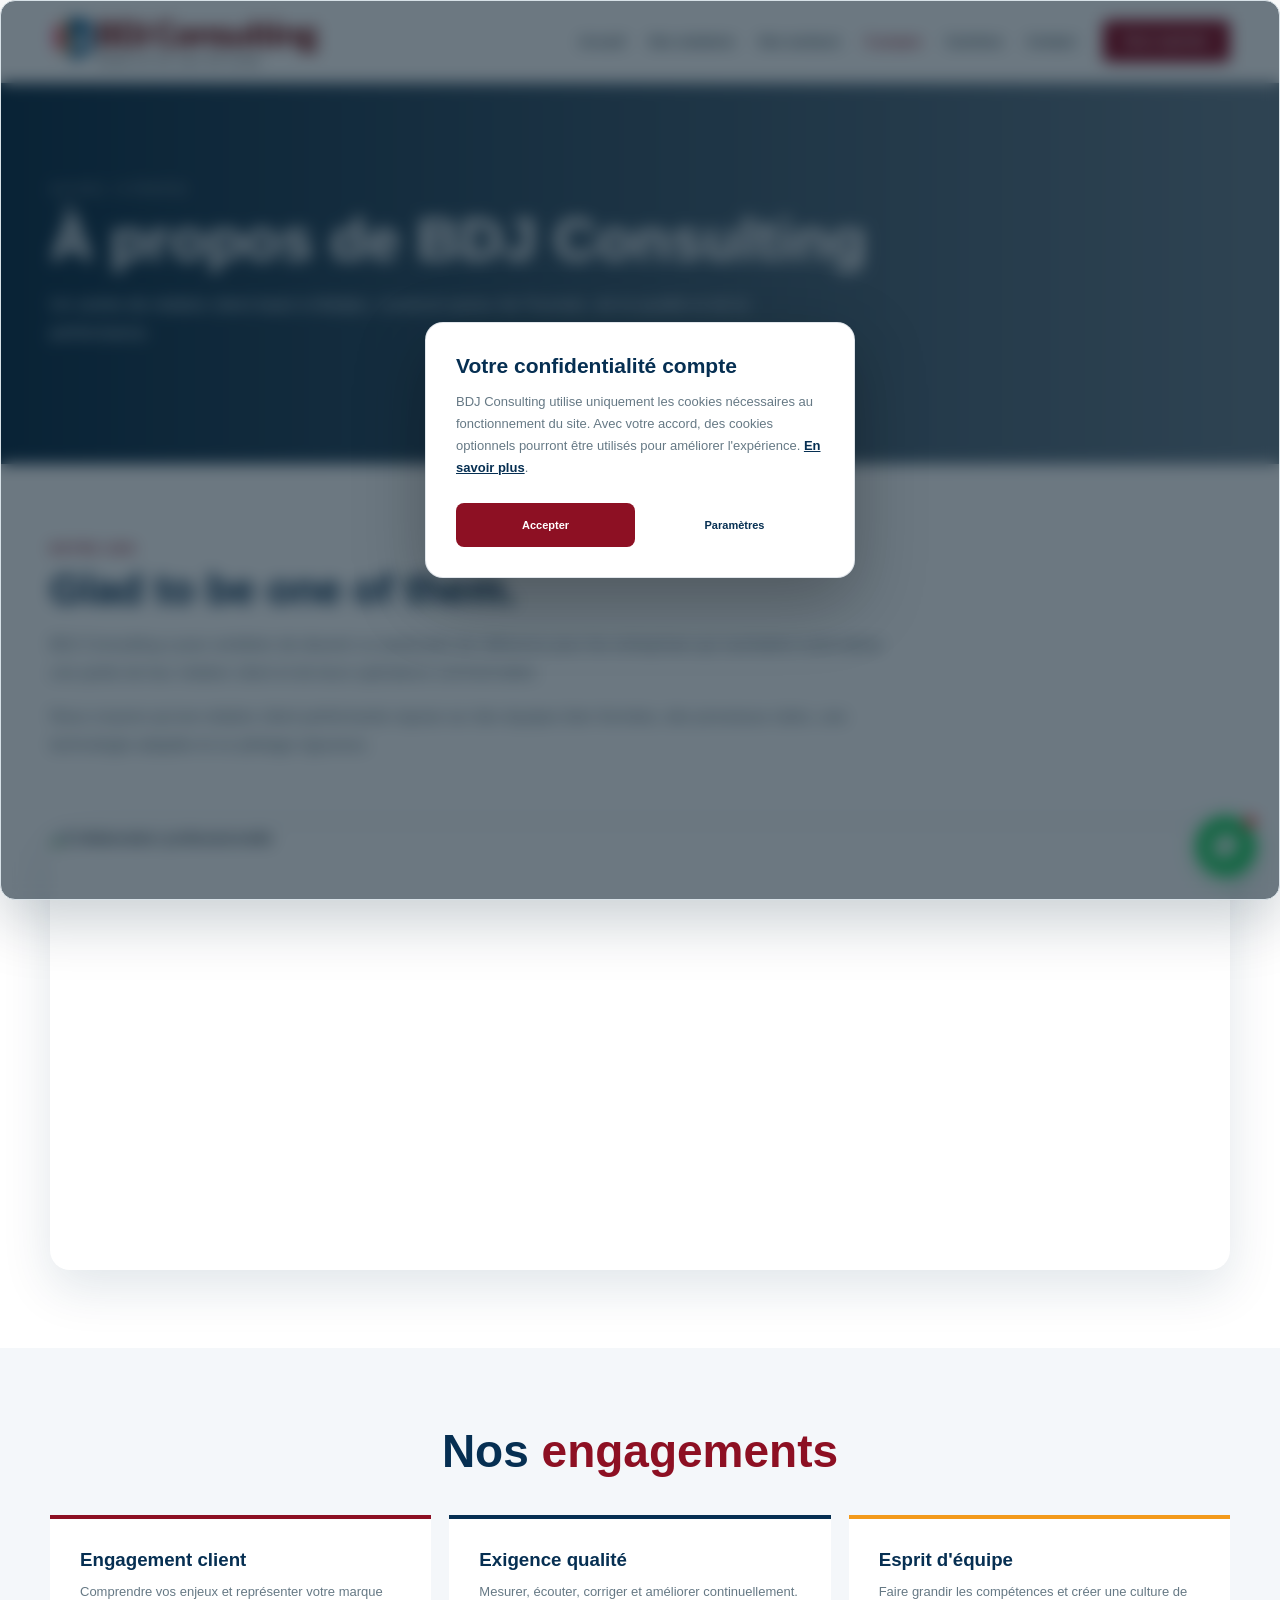
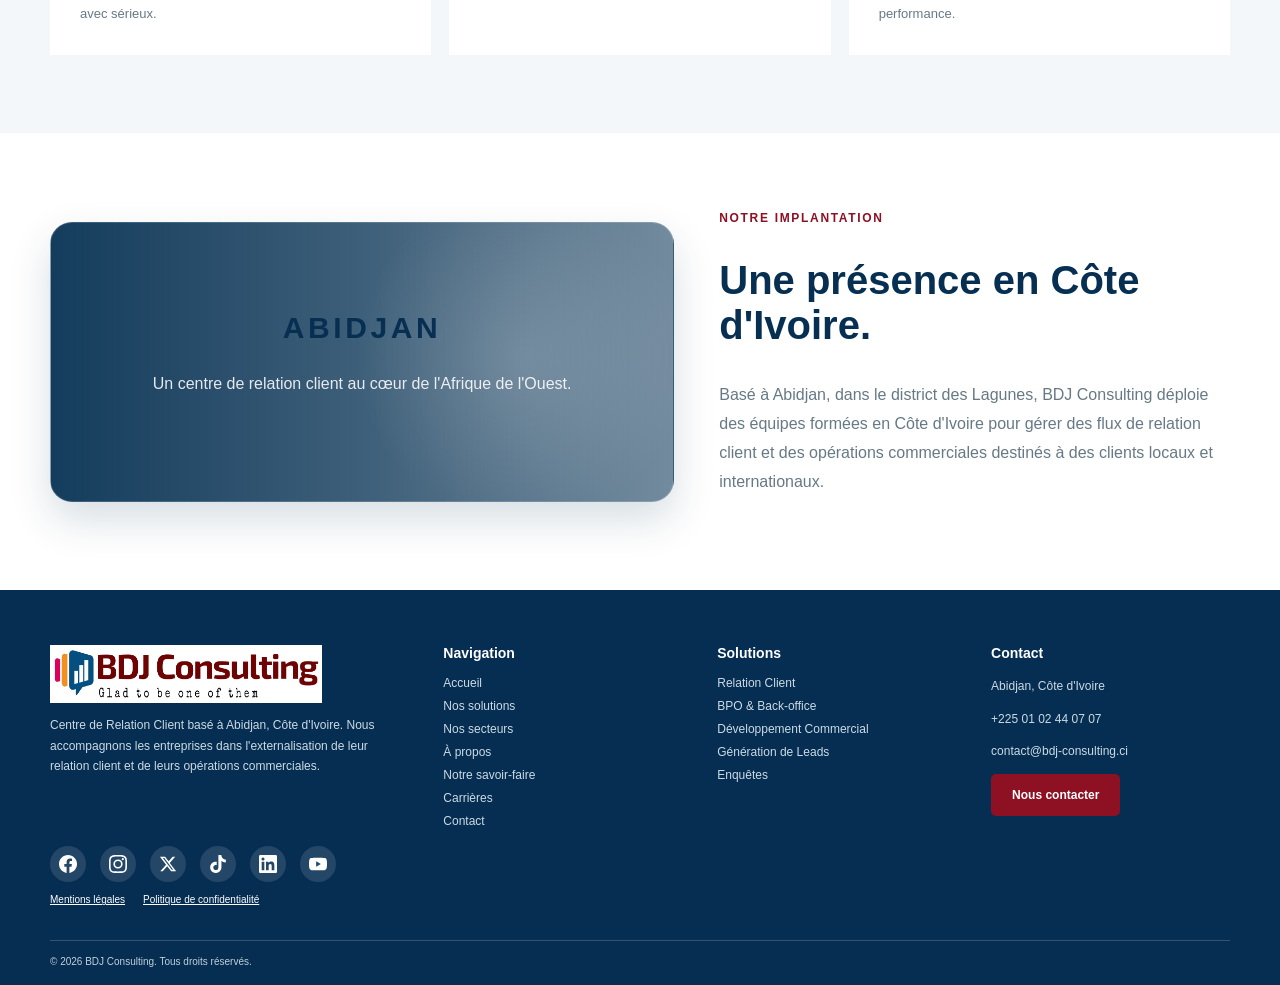
==== a-propos.html @ b7be69ea "Initial push BDJ Consulting V6.1.5 : site statique, SEO complet, SEO local, securite et envoi email " ====
<!doctype html>
<html lang="fr">
<head>
<meta charset="utf-8">
<meta name="viewport" content="width=device-width,initial-scale=1">
<title>À Propos | Centre de Relation Client Abidjan | BDJ Consulting</title>
<meta name="description" content="Découvrez BDJ Consulting, centre de relation client basé à Abidjan (Côte d'Ivoire) : un partenaire orienté sur l'humain, la qualité et la performance opérationnelle.">
<link rel="canonical" href="https://www.bdj-consulting.ci/a-propos.html">
<link rel="icon" type="image/png" sizes="32x32" href="assets/favicon/favicon-32.png">
<meta property="og:type" content="website">
<meta property="og:site_name" content="BDJ Consulting">
<meta property="og:locale" content="fr_CI">
<meta property="og:title" content="À Propos de BDJ Consulting | Centre de Relation Client Abidjan">
<meta property="og:description" content="Un centre de relation client basé à Abidjan, construit autour de l'humain, de la qualité et de la performance.">
<meta property="og:url" content="https://www.bdj-consulting.ci/a-propos.html">
<meta property="og:image" content="https://www.bdj-consulting.ci/assets/images/logo-bdj-final.png">
<meta name="twitter:card" content="summary">
<meta name="twitter:title" content="À Propos de BDJ Consulting | Centre de Relation Client Abidjan">
<meta name="twitter:description" content="Un centre de relation client basé à Abidjan, construit autour de l'humain, de la qualité et de la performance.">
<link rel="stylesheet" href="assets/css/style.css">
<script type="application/ld+json">
{
  "@context":"https://schema.org",
  "@type":"Organization",
  "name":"BDJ Consulting",
  "url":"https://www.bdj-consulting.ci/",
  "logo":"https://www.bdj-consulting.ci/assets/images/logo-bdj-final.png",
  "address":{"@type":"PostalAddress","addressLocality":"Abidjan","addressCountry":"CI"},
  "sameAs":[
    "https://www.facebook.com/bjconsulting",
    "https://www.instagram.com/bjconsulting",
    "https://x.com/bjconsulting",
    "https://www.tiktok.com/@bjconsulting",
    "https://www.linkedin.com/company/bjconsulting",
    "https://www.youtube.com/@bjconsulting"
  ]
}
</script>
<script type="application/ld+json">
{
  "@context":"https://schema.org",
  "@type":"BreadcrumbList",
  "itemListElement":[
    {"@type":"ListItem","position":1,"name":"Accueil","item":"https://www.bdj-consulting.ci/"},
    {"@type":"ListItem","position":2,"name":"À propos","item":"https://www.bdj-consulting.ci/a-propos.html"}
  ]
}
</script>
</head>
<body>
<header class="header"><div class="container nav">
<a href="index.html"><img class="logo" src="assets/images/logo-bdj-final.png" alt="BDJ Consulting"></a>
<button class="menu-toggle" aria-label="Menu">☰</button>
<nav class="navlinks">
<a class="" href="index.html">Accueil</a>
<a class="" href="solutions.html">Nos solutions</a>
<a class="" href="secteurs.html">Nos secteurs</a>
<a class="active" href="a-propos.html">À propos</a>
<a class="" href="carrieres.html">Carrières</a>
<a class="" href="contact.html">Contact</a>
</nav>
<a class="btn btn-primary" href="carrieres.html#recrutement">Nous rejoindre</a>
</div></header>

<main>
<section class="page-hero"><div class="container"><div class="breadcrumb">Accueil / À propos</div><h1>À propos de BDJ Consulting</h1><p>Un centre de relation client basé à Abidjan, construit autour de l'humain, de la qualité et de la performance.</p></div></section>
<section class="section"><div class="container"><div class="intro"><div><div class="kicker">Notre ADN</div><h2>Glad to be one of them.</h2><p>BDJ Consulting a pour ambition de devenir un partenaire de référence pour les entreprises qui souhaitent externaliser une partie de leur relation client et de leurs opérations commerciales.</p><p>Nous croyons qu'une relation client performante repose sur des équipes bien formées, des processus clairs, une technologie adaptée et un pilotage rigoureux.</p></div><div class="photo"><img src="https://images.pexels.com/photos/3869649/pexels-photo-3869649.jpeg?auto=compress&amp;cs=tinysrgb&amp;w=1400" alt="Collaboration professionnelle"></div></div></div></section>
<section class="section section-light"><div class="container"><div class="section-head"><h2>Nos <span>engagements</span></h2></div><div class="three-axis"><div class="axis"><h3>Engagement client</h3><p>Comprendre vos enjeux et représenter votre marque avec sérieux.</p></div><div class="axis"><h3>Exigence qualité</h3><p>Mesurer, écouter, corriger et améliorer continuellement.</p></div><div class="axis"><h3>Esprit d'équipe</h3><p>Faire grandir les compétences et créer une culture de performance.</p></div></div></div></section>
<section class="section"><div class="container"><div class="presence"><div class="map-card"><div><strong>ABIDJAN</strong><p>Un centre de relation client au cœur de l'Afrique de l'Ouest.</p></div></div><div><div class="kicker">Notre implantation</div><h2 style="font-size:40px;color:var(--navy)">Une présence en Côte d'Ivoire.</h2><p style="color:var(--muted);line-height:1.8">Basé à Abidjan, dans le district des Lagunes, BDJ Consulting déploie des équipes formées en Côte d'Ivoire pour gérer des flux de relation client et des opérations commerciales destinés à des clients locaux et internationaux.</p></div></div></div></section>
</main>

<footer class="footer"><div class="container"><div class="footer-grid">
<div><img class="logo" src="assets/images/logo-bdj-final.png" alt="BDJ Consulting"><p>Centre de Relation Client basé à Abidjan, Côte d'Ivoire. Nous accompagnons les entreprises dans l'externalisation de leur relation client et de leurs opérations commerciales.</p></div>
<div><h3>Navigation</h3><div class="footer-links"><a href="index.html">Accueil</a><a href="solutions.html">Nos solutions</a><a href="secteurs.html">Nos secteurs</a><a href="a-propos.html">À propos</a><a href="savoir-faire.html">Notre savoir-faire</a><a href="carrieres.html">Carrières</a><a href="contact.html">Contact</a></div></div>
<div><h3>Solutions</h3><div class="footer-links"><a href="solutions.html">Relation Client</a><a href="solutions.html">BPO &amp; Back-office</a><a href="solutions.html">Développement Commercial</a><a href="solutions.html">Génération de Leads</a><a href="solutions.html">Enquêtes</a></div></div>
<div><h3>Contact</h3><p>Abidjan, Côte d'Ivoire</p><p>+225 01 02 44 07 07</p><p>contact@bdj-consulting.ci</p><a class="btn btn-primary" href="contact.html">Nous contacter</a></div>
</div>
<div class="footer-social">
<a href="https://www.facebook.com/bjconsulting" target="_blank" rel="noopener noreferrer" aria-label="Facebook"><svg width="18" height="18" viewBox="0 0 24 24" fill="white"><path d="M24 12.073c0-6.627-5.373-12-12-12s-12 5.373-12 12c0 5.99 4.388 10.954 10.125 11.854v-8.385H7.078v-3.47h3.047V9.43c0-3.007 1.792-4.669 4.533-4.669 1.312 0 2.686.235 2.686.235v2.953H15.83c-1.491 0-1.956.925-1.956 1.874v2.25h3.328l-.532 3.47h-2.796v8.385C19.612 23.027 24 18.062 24 12.073z"/></svg></a>
<a href="https://www.instagram.com/bjconsulting" target="_blank" rel="noopener noreferrer" aria-label="Instagram"><svg width="18" height="18" viewBox="0 0 24 24" fill="white"><path d="M12 2.163c3.204 0 3.584.012 4.85.07 3.252.148 4.771 1.691 4.919 4.919.058 1.265.069 1.645.069 4.849 0 3.205-.012 3.584-.069 4.849-.149 3.225-1.664 4.771-4.919 4.919-1.266.058-1.644.07-4.85.07-3.204 0-3.584-.012-4.849-.07-3.26-.149-4.771-1.699-4.919-4.92-.058-1.265-.07-1.644-.07-4.849 0-3.204.013-3.583.07-4.849.149-3.227 1.664-4.771 4.919-4.919 1.266-.057 1.645-.069 4.849-.069zM12 0C8.741 0 8.333.014 7.053.072 2.695.272.273 2.69.073 7.052.014 8.333 0 8.741 0 12c0 3.259.014 3.668.072 4.948.2 4.358 2.618 6.78 6.98 6.98C8.333 23.986 8.741 24 12 24c3.259 0 3.668-.014 4.948-.072 4.354-.2 6.782-2.618 6.979-6.98.059-1.28.073-1.689.073-4.948 0-3.259-.014-3.667-.072-4.947-.196-4.354-2.617-6.78-6.979-6.98C15.668.014 15.259 0 12 0zm0 5.838a6.162 6.162 0 100 12.324 6.162 6.162 0 000-12.324zM12 16a4 4 0 110-8 4 4 0 010 8zm6.406-11.845a1.44 1.44 0 100 2.881 1.44 1.44 0 000-2.881z"/></svg></a>
<a href="https://x.com/bjconsulting" target="_blank" rel="noopener noreferrer" aria-label="X"><svg width="18" height="18" viewBox="0 0 24 24" fill="white"><path d="M18.244 2.25h3.308l-7.227 8.26 8.502 11.24H16.17l-5.214-6.817L4.99 21.75H1.68l7.73-8.835L1.254 2.25H8.08l4.713 6.231zm-1.161 17.52h1.833L7.084 4.126H5.117z"/></svg></a>
<a href="https://www.tiktok.com/@bjconsulting" target="_blank" rel="noopener noreferrer" aria-label="TikTok"><svg width="18" height="18" viewBox="0 0 24 24" fill="white"><path d="M12.525.02c1.31-.02 2.61-.01 3.91-.02.08 1.53.63 3.09 1.75 4.17 1.12 1.11 2.7 1.62 4.24 1.79v4.03c-1.44-.05-2.89-.35-4.2-.97-.57-.26-1.1-.59-1.62-.93-.01 2.92.01 5.84-.02 8.75-.08 1.4-.54 2.79-1.35 3.94-1.31 1.92-3.58 3.17-5.91 3.21-1.43.08-2.86-.31-4.08-1.03-2.02-1.19-3.44-3.37-3.65-5.71-.02-.5-.03-1-.01-1.49.18-1.9 1.12-3.72 2.58-4.96 1.66-1.44 3.98-2.13 6.15-1.72.02 1.48-.04 2.96-.04 4.44-.99-.32-2.15-.23-3.02.37-.63.41-1.11 1.04-1.36 1.75-.21.51-.15 1.07-.14 1.61.24 1.64 1.82 3.02 3.5 2.87 1.12-.01 2.19-.66 2.77-1.61.19-.33.4-.67.41-1.06.1-1.79.06-3.57.07-5.36.01-4.03-.01-8.05.02-12.07z"/></svg></a>
<a href="https://www.linkedin.com/company/bjconsulting" target="_blank" rel="noopener noreferrer" aria-label="LinkedIn"><svg width="18" height="18" viewBox="0 0 24 24" fill="white"><path d="M20.447 20.452h-3.554v-5.569c0-1.328-.027-3.037-1.852-3.037-1.853 0-2.136 1.445-2.136 2.939v5.667H9.351V9h3.414v1.561h.046c.477-.9 1.637-1.85 3.37-1.85 3.601 0 4.267 2.37 4.267 5.455v6.286zM5.337 7.433a2.062 2.062 0 01-2.063-2.065 2.064 2.064 0 112.063 2.065zm1.782 13.019H3.555V9h3.564v11.452zM22.225 0H1.771C.792 0 0 .774 0 1.729v20.542C0 23.227.792 24 1.771 24h20.451C23.2 24 24 23.227 24 22.271V1.729C24 .774 23.2 0 22.222 0h.003z"/></svg></a>
<a href="https://www.youtube.com/@bjconsulting" target="_blank" rel="noopener noreferrer" aria-label="YouTube"><svg width="18" height="18" viewBox="0 0 24 24" fill="white"><path d="M23.498 6.186a3.016 3.016 0 00-2.122-2.136C19.505 3.545 12 3.545 12 3.545s-7.505 0-9.377.505A3.017 3.017 0 00.502 6.186C0 8.07 0 12 0 12s0 3.93.502 5.814a3.016 3.016 0 002.122 2.136c1.871.505 9.376.505 9.376.505s7.505 0 9.377-.505a3.015 3.015 0 002.122-2.136C24 15.93 24 12 24 12s0-3.93-.502-5.814zM9.545 15.568V8.432L15.818 12l-6.273 3.568z"/></svg></a>
</div>
<div style="margin-top:12px;display:flex;gap:18px;flex-wrap:wrap;font-size:10px"><a href="mentions-legales.html">Mentions légales</a><a href="politique-confidentialite.html">Politique de confidentialité</a></div><div class="copyright">© 2026 BDJ Consulting. Tous droits réservés.</div></div></footer>
<div class="cookie-consent" id="cookie-consent" role="dialog" aria-label="Gestion des cookies">
<div class="cookie-inner">
<div class="cookie-copy">
<h3>Votre confidentialité compte</h3>
<p>BDJ Consulting utilise uniquement les cookies nécessaires au fonctionnement du site. Avec votre accord, des cookies optionnels pourront être utilisés pour améliorer l'expérience. <a href="politique-confidentialite.html#cookies">En savoir plus</a>.</p>
</div>
<div class="cookie-actions">
<button class="cookie-accept" id="cookie-accept" type="button">Accepter</button>
<button class="cookie-settings" id="cookie-settings" type="button">Paramètres</button>
</div>
</div>
</div>
<div class="wa-chat-widget" id="wa-chat-widget">
<div class="wa-chat-box" id="wa-chat-box">
<div class="wa-chat-header">
<div class="wa-chat-header-avatar"><svg width="22" height="22" viewBox="0 0 32 32" fill="white"><path d="M16.004 2.667A13.333 13.333 0 0 0 3.8 23.667L2.667 29.333l5.866-1.533A13.333 13.333 0 0 0 16.004 29.333C23.338 29.333 29.337 23.334 29.337 16A13.333 13.333 0 0 0 16.004 2.667Zm7.863 18.73c-.33.93-1.623 1.696-2.656 1.923-.713.153-1.643.275-4.773-1.03-3.998-1.665-6.568-5.755-6.765-6.018-.193-.263-1.573-2.097-1.573-3.998 0-1.902.998-2.835 1.35-3.223.353-.388.77-.485 1.025-.485.253 0 .505.002.725.013.233.01.543-.088.843.64.318.768 1.08 2.633 1.173 2.823.093.19.155.413.03.676-.123.263-.185.425-.368.655-.183.23-.386.513-.55.685-.183.19-.373.395-.16.778.213.383.948 1.567 2.033 2.538 1.395 1.25 2.57 1.638 2.938 1.82.368.183.583.153.798-.09.22-.25.93-1.083 1.178-1.453.248-.37.497-.31.843-.186.348.123 2.208 1.043 2.587 1.233.38.19.632.286.727.447.095.163.095.94-.235 1.87Z"/></svg></div>
<div class="wa-chat-header-info"><h4>BDJ Consulting</h4><p>En ligne</p></div>
<button class="wa-chat-header-close" id="wa-chat-close" aria-label="Fermer">&times;</button>
</div>
<div class="wa-chat-body" id="wa-chat-body"></div>
<div class="wa-chat-input">
<input type="text" id="wa-chat-input" placeholder="Écrivez votre message..." aria-label="Message">
<button id="wa-chat-send" aria-label="Envoyer"><svg width="18" height="18" viewBox="0 0 24 24" fill="white"><path d="M1.101 21.757L23.8 12.028 1.101 2.3l.011 7.912 13.623 1.816-13.623 1.817-.011 7.912z"/></svg></button>
</div>
</div>
<button class="wa-chat-bubble" id="wa-chat-bubble" aria-label="Chat sur WhatsApp">
<span class="wa-chat-badge" id="wa-chat-badge"></span>
<svg width="28" height="28" viewBox="0 0 32 32" fill="white"><path d="M16.004 2.667A13.333 13.333 0 0 0 3.8 23.667L2.667 29.333l5.866-1.533A13.333 13.333 0 0 0 16.004 29.333C23.338 29.333 29.337 23.334 29.337 16A13.333 13.333 0 0 0 16.004 2.667Zm7.863 18.73c-.33.93-1.623 1.696-2.656 1.923-.713.153-1.643.275-4.773-1.03-3.998-1.665-6.568-5.755-6.765-6.018-.193-.263-1.573-2.097-1.573-3.998 0-1.902.998-2.835 1.35-3.223.353-.388.77-.485 1.025-.485.253 0 .505.002.725.013.233.01.543-.088.843.64.318.768 1.08 2.633 1.173 2.823.093.19.155.413.03.676-.123.263-.185.425-.368.655-.183.23-.386.513-.55.685-.183.19-.373.395-.16.778.213.383.948 1.567 2.033 2.538 1.395 1.25 2.57 1.638 2.938 1.82.368.183.583.153.798-.09.22-.25.93-1.083 1.178-1.453.248-.37.497-.31.843-.186.348.123 2.208 1.043 2.587 1.233.38.19.632.286.727.447.095.163.095.94-.235 1.87Z"/></svg>
</button>
</div>
<script src="assets/js/main.js"></script>
</body></html>
---- assets/css/style.css ----
:root{
 --navy:#062f52;
 --navy2:#0b466e;
 --red:#8d1023;
 --red2:#b51d35;
 --ink:#142634;
 --muted:#667985;
 --light:#f4f7fa;
 --line:#e5ebef;
 --white:#fff;
 --orange:#f39a1b;
 --pink:#e60061;
}
*{box-sizing:border-box}
html{scroll-behavior:smooth}
body{margin:0;font-family:Arial,Helvetica,sans-serif;color:var(--ink);background:#fff;overflow-x:hidden}
a{color:inherit}
img{max-width:100%;display:block}
.container{width:min(1180px,calc(100% - 40px));margin:auto}
.header{position:sticky;top:0;z-index:100;background:#fff;border-bottom:1px solid #edf1f4}
.nav{min-height:82px;display:flex;align-items:center;gap:28px}
.logo{height:58px;width:auto;object-fit:contain;background:#fff}
.navlinks{display:flex;align-items:center;justify-content:flex-end;gap:24px;flex:1}
.navlinks a{text-decoration:none;font-size:13px;font-weight:600;color:#30434f;white-space:nowrap}
.navlinks a:hover,.navlinks .active{color:var(--red)}
.btn{display:inline-flex;align-items:center;justify-content:center;gap:8px;padding:13px 20px;border-radius:5px;text-decoration:none;font-size:12px;font-weight:800;border:1px solid transparent;cursor:pointer}
.btn-primary{background:var(--red);color:#fff}
.btn-primary:hover{background:#6e0c1b}
.btn-outline{border-color:var(--red);color:var(--red);background:#fff}
.btn-light{background:#fff;color:var(--navy)}
.menu-toggle{display:none;border:0;background:none;font-size:24px}

.hero{position:relative;min-height:600px;display:flex;align-items:center;overflow:hidden;background:#fff}
.hero-media{position:absolute;right:0;top:0;width:57%;height:100%;background:
linear-gradient(90deg,#fff 0%,rgba(255,255,255,.92) 8%,rgba(255,255,255,.15) 42%,rgba(255,255,255,0) 100%),
url("https://images.unsplash.com/photo-1556761175-b413da4baf72?auto=format&fit=crop&w=1800&q=88") center/cover no-repeat}
.hero-media:after{content:"";position:absolute;right:-100px;bottom:-120px;width:560px;height:230px;background:var(--red);border-radius:50% 0 0 0;transform:rotate(-8deg)}
.hero-media:before{content:"";position:absolute;right:-100px;bottom:-80px;width:600px;height:230px;border-top:7px solid var(--navy);border-radius:50%;transform:rotate(-8deg);z-index:2}
.hero-content{position:relative;z-index:3;width:55%;padding:75px 0}
.kicker{font-size:12px;letter-spacing:.14em;text-transform:uppercase;font-weight:800;color:var(--red)}
.hero h1{font-size:clamp(42px,5vw,70px);line-height:1.02;letter-spacing:-2px;margin:14px 0;color:#101c25}
.hero h1 span{color:var(--navy2)}
.hero .slogan{font-size:22px;font-weight:800;color:var(--navy2);margin:0 0 18px}
.hero p{font-size:16px;line-height:1.7;max-width:650px;color:#536670}
.actions{display:flex;gap:12px;flex-wrap:wrap;margin-top:28px}

.section{padding:78px 0}
.section-light{background:var(--light)}
.section-head{max-width:760px;margin:0 auto 38px;text-align:center}
.section-head h2{font-size:clamp(30px,4vw,46px);line-height:1.1;margin:0 0 12px;color:var(--navy)}
.section-head h2 span{color:var(--red)}
.section-head p{font-size:15px;line-height:1.65;color:var(--muted);margin:0}

.intro{display:grid;grid-template-columns:1fr 1fr;gap:55px;align-items:center}
.intro h2{font-size:42px;line-height:1.12;color:var(--navy);margin:10px 0 18px}
.intro p{color:var(--muted);line-height:1.75}
.photo{border-radius:20px;overflow:hidden;box-shadow:0 18px 50px rgba(6,47,82,.12)}
.photo img{width:100%;height:440px;object-fit:cover}

.statbar{display:grid;grid-template-columns:repeat(4,1fr);background:var(--navy);border-radius:15px;color:#fff;overflow:hidden;margin-top:50px}
.stat{padding:24px;border-right:1px solid rgba(255,255,255,.25);text-align:center}
.stat:last-child{border:0}
.stat strong{font-size:31px;display:block}
.stat small{font-size:11px;line-height:1.35;color:#dce8ef}

.cards{display:grid;grid-template-columns:repeat(3,1fr);gap:18px}
.card{background:#fff;border:1px solid var(--line);border-radius:16px;padding:28px;box-shadow:0 8px 30px rgba(6,47,82,.04);transition:.25s}
.card:hover{transform:translateY(-4px);box-shadow:0 18px 40px rgba(6,47,82,.1)}
.card .number{font-size:12px;color:var(--red);font-weight:900}
.card h3{font-size:19px;margin:12px 0;color:var(--navy)}
.card p{font-size:13px;line-height:1.65;color:var(--muted);margin:0 0 15px}
.card a{text-decoration:none;color:var(--red);font-size:12px;font-weight:800}

.three-axis{display:grid;grid-template-columns:repeat(3,1fr);gap:18px}
.axis{padding:30px;border-top:4px solid var(--red);background:#fff}
.axis:nth-child(2){border-color:var(--navy)}
.axis:nth-child(3){border-color:var(--orange)}
.axis h3{margin:0 0 10px;color:var(--navy)}
.axis p{margin:0;color:var(--muted);line-height:1.7;font-size:13px}

.sectors{display:grid;grid-template-columns:repeat(4,1fr);gap:18px}
.sector{height:230px;border-radius:16px;overflow:hidden;position:relative;background-size:cover;background-position:center;display:flex;align-items:flex-end}
.sector:after{content:"";position:absolute;inset:0;background:linear-gradient(transparent 25%,rgba(4,35,58,.9))}
.sector-content{position:relative;z-index:2;color:#fff;padding:22px}
.sector-content h3{margin:0 0 5px;font-size:18px}.sector-content p{margin:0;font-size:11px;opacity:.9}

.presence{display:grid;grid-template-columns:1.1fr .9fr;gap:45px;align-items:center}
.map-card{background:var(--light);border-radius:22px;min-height:360px;display:flex;align-items:center;justify-content:center;padding:30px;text-align:center}
.map-card strong{font-size:45px;color:var(--navy);display:block}.map-card p{color:var(--muted);line-height:1.6}
.checklist{display:grid;gap:18px}
.check{display:flex;gap:15px;align-items:flex-start}
.check-bullet{width:34px;height:34px;border-radius:50%;background:#eef4f8;color:var(--red);display:flex;align-items:center;justify-content:center;font-weight:900;flex:none}
.check h3{margin:0 0 5px;color:var(--navy);font-size:17px}.check p{margin:0;color:var(--muted);font-size:13px;line-height:1.6}

.quote-grid{display:grid;grid-template-columns:repeat(3,1fr);gap:18px}
.quote{background:#fff;border-radius:16px;padding:28px;border:1px solid var(--line)}
.quote-mark{font-size:38px;color:var(--red);font-weight:900}.quote p{color:var(--muted);font-size:13px;line-height:1.7}.quote strong{font-size:11px;color:var(--navy)}

.contact-band{position:relative;overflow:hidden;border-radius:22px;color:#fff;padding:42px 48px;background:
linear-gradient(90deg,rgba(4,35,58,.96),rgba(6,47,82,.72)),
url("https://images.unsplash.com/photo-1551836022-d5d88e9218df?auto=format&fit=crop&w=1500&q=85") center/cover}
.contact-band h2{font-size:32px;margin:0 0 10px}.contact-band p{color:#d9e7ef;margin:0;max-width:650px}

.page-hero{padding:100px 0;background:
linear-gradient(90deg,rgba(5,40,65,.94),rgba(5,40,65,.58)),
url("https://images.unsplash.com/photo-1556761175-4b46a572b786?auto=format&fit=crop&w=1700&q=85") center/cover;color:#fff}
.page-hero h1{font-size:clamp(38px,5vw,60px);margin:10px 0}.page-hero p{font-size:17px;max-width:700px;line-height:1.65;color:#e1edf3}
.breadcrumb{font-size:11px;opacity:.75;text-transform:uppercase;letter-spacing:.12em}

.service-detail{display:grid;grid-template-columns:repeat(2,1fr);gap:20px}
.detail{padding:30px;border:1px solid var(--line);border-radius:18px}
.detail h3{color:var(--navy);font-size:22px}.detail p,.detail li{color:var(--muted);line-height:1.7;font-size:14px}

.career-box{display:grid;grid-template-columns:1fr 1fr;border-radius:22px;overflow:hidden;box-shadow:0 20px 60px rgba(6,47,82,.12)}
.career-photo{min-height:420px;background:url("https://images.unsplash.com/photo-1521791055366-0d553872125f?auto=format&fit=crop&w=1200&q=85") center/cover}
.career-copy{padding:45px;background:#fff}.career-copy h2{font-size:38px;color:var(--navy);margin:0 0 15px}.career-copy p{color:var(--muted);line-height:1.7}

.form-box{max-width:820px;margin:auto;background:#fff;border:1px solid var(--line);border-radius:20px;padding:35px;box-shadow:0 15px 45px rgba(6,47,82,.08)}
.form-grid{display:grid;grid-template-columns:1fr 1fr;gap:16px}
.field{margin-bottom:16px}.field label{display:block;font-size:12px;font-weight:800;color:var(--navy);margin-bottom:7px}
.field input,.field select,.field textarea{width:100%;padding:12px 13px;border:1px solid #d8e1e7;border-radius:7px;font:inherit;font-size:13px;background:#fff}
.field textarea{min-height:130px;resize:vertical}.file-field{padding:18px;border:1px dashed #aebfca;border-radius:10px;background:#f8fbfd}.consent{display:flex;gap:10px;font-size:12px;color:var(--muted);margin:14px 0}

.footer{background:#062d52;color:#fff;padding:55px 0 18px}.footer-grid{display:grid;grid-template-columns:1.5fr 1fr 1fr 1fr;gap:35px}.footer .logo{background:#fff}.footer p{font-size:12px;line-height:1.7;color:#cbdbe4}.footer h3{font-size:14px;margin:0 0 15px}.footer-links{display:grid;gap:9px}.footer-links a{text-decoration:none;font-size:12px;color:#cbdbe4}.copyright{border-top:1px solid rgba(255,255,255,.18);margin-top:35px;padding-top:15px;font-size:10px;color:#c0d1db}

/* FOOTER SOCIAL */
.footer-social{display:flex;gap:14px;margin-top:18px}
.footer-social a{width:36px;height:36px;border-radius:50%;background:rgba(255,255,255,.12);display:flex;align-items:center;justify-content:center;transition:background .2s,transform .2s}
.footer-social a:hover{background:rgba(255,255,255,.25);transform:translateY(-2px)}
.footer-social svg{pointer-events:none}

@media(max-width:950px){
 .navlinks{gap:13px}.navlinks a{font-size:11px}.nav>.btn{font-size:10px;padding:10px 12px}
 .hero-content{width:70%}.hero-media{width:65%}
 .intro,.presence,.career-box{grid-template-columns:1fr}
 .cards,.three-axis,.quote-grid{grid-template-columns:1fr 1fr}
 .sectors{grid-template-columns:1fr 1fr}
 .statbar{grid-template-columns:1fr 1fr}.stat:nth-child(2){border:0}
 .footer-grid{grid-template-columns:1fr 1fr}
}
@media(max-width:700px){
 .container{width:calc(100% - 28px)}
 .nav{min-height:70px}.logo{height:48px}.navlinks{display:none}.menu-toggle{display:block;margin-left:auto}.nav>.btn{display:none}
 .hero{min-height:auto}.hero-media{position:relative;width:100%;height:320px;order:2}.hero-content{width:100%;padding:55px 0 35px}.hero{display:block}
 .hero-media:after{width:340px;height:130px}.hero-media:before{width:380px}
 .hero h1{font-size:40px}.hero .slogan{font-size:19px}
 .cards,.three-axis,.quote-grid,.service-detail,.form-grid{grid-template-columns:1fr}
 .sectors{grid-template-columns:1fr}
 .statbar{grid-template-columns:1fr}.stat{border-right:0;border-bottom:1px solid rgba(255,255,255,.2)}
 .footer-grid{grid-template-columns:1fr}
 .section{padding:58px 0}.page-hero{padding:75px 0}
}

/* ==========================================================
   V3 ACCUEIL — CUSTOMER-CENTRIC CAROUSEL
   ========================================================== */
.customer-carousel-section{background:#fff;overflow:hidden}
.customer-carousel{
  position:relative;
  max-width:1080px;
  margin:0 auto;
  padding:0 52px 48px;
}
.customer-track{
  display:flex;
  transition:transform .65s cubic-bezier(.22,.61,.36,1);
  will-change:transform;
}
.customer-slide{
  min-width:100%;
  display:grid;
  grid-template-columns:1.08fr .92fr;
  min-height:360px;
  background:#fff;
  border:1px solid #e5ebef;
  border-radius:20px;
  overflow:hidden;
  box-shadow:0 18px 50px rgba(6,47,82,.11);
}
.customer-image{
  position:relative;
  min-height:360px;
  overflow:hidden;
}
.customer-image img{
  width:100%;
  height:100%;
  object-fit:cover;
  object-position:center;
  transition:transform .7s ease;
}
.customer-slide:hover .customer-image img{transform:scale(1.035)}
.slide-number{
  position:absolute;
  left:22px;
  top:20px;
  width:48px;
  height:48px;
  border-radius:50%;
  background:rgba(6,47,82,.92);
  color:#fff;
  display:flex;
  align-items:center;
  justify-content:center;
  font-weight:900;
  font-size:14px;
}
.customer-content{
  display:flex;
  flex-direction:column;
  justify-content:center;
  padding:42px 44px;
}
.customer-kicker{
  color:var(--red);
  font-size:11px;
  text-transform:uppercase;
  letter-spacing:.12em;
  font-weight:900;
  margin-bottom:9px;
}
.customer-content h3{
  color:var(--navy);
  font-size:32px;
  line-height:1.15;
  margin:0 0 14px;
}
.customer-content p{
  color:var(--muted);
  font-size:14px;
  line-height:1.75;
  margin:0;
  max-width:480px;
}
.customer-link{
  margin-top:22px;
  color:var(--red);
  text-decoration:none;
  font-size:12px;
  font-weight:900;
}
.carousel-arrow{
  position:absolute;
  top:50%;
  transform:translateY(-50%);
  width:42px;
  height:42px;
  border:0;
  border-radius:50%;
  background:#fff;
  color:var(--navy);
  box-shadow:0 8px 25px rgba(6,47,82,.18);
  font-size:30px;
  line-height:1;
  cursor:pointer;
  z-index:4;
}
.carousel-arrow:hover{background:var(--navy);color:#fff}
.carousel-prev{left:2px}
.carousel-next{right:2px}
.carousel-dots{
  position:absolute;
  left:0;
  right:0;
  bottom:4px;
  display:flex;
  justify-content:center;
  gap:9px;
}
.carousel-dot{
  width:9px;
  height:9px;
  border-radius:50%;
  border:0;
  padding:0;
  background:#cbd7de;
  cursor:pointer;
  transition:.25s;
}
.carousel-dot.active{
  width:26px;
  border-radius:10px;
  background:var(--red);
}

/* Image "Notre ADN" plus petite après Découvrir BDJ Consulting */
.photo-bdj-reduced{
  max-width:500px;
  margin-left:auto;
}
.photo-bdj-reduced img{
  height:320px;
  object-fit:cover;
}

/* Témoignages : 3 cartes sur la même ligne + cadre + ombre */
.testimonials-row{
  display:grid;
  grid-template-columns:repeat(3,minmax(0,1fr));
  gap:24px;
  align-items:stretch;
}
.testimonials-row .quote{
  min-width:0;
  height:100%;
  border:1px solid #dfe7ec;
  border-radius:16px;
  background:#fff;
  box-shadow:0 12px 32px rgba(6,47,82,.10);
  transition:transform .25s ease, box-shadow .25s ease;
}
.testimonials-row .quote:hover{
  transform:translateY(-5px);
  box-shadow:0 20px 42px rgba(6,47,82,.16);
}
.testimonials-row .quote p{min-height:92px}

/* Mobile */
@media(max-width:800px){
  .customer-carousel{padding:0 0 45px}
  .customer-slide{grid-template-columns:1fr}
  .customer-image{min-height:270px;height:270px}
  .customer-content{padding:30px}
  .customer-content h3{font-size:27px}
  .carousel-prev{left:8px}
  .carousel-next{right:8px}
  .photo-bdj-reduced{max-width:none}
  .photo-bdj-reduced img{height:280px}
  .testimonials-row{grid-template-columns:1fr}
}
@media(min-width:801px) and (max-width:1050px){
  .customer-carousel{padding-left:42px;padding-right:42px}
}

/* V4 — Customer-centric placé immédiatement sous le Hero */
.customer-carousel-section{
  padding-top:62px;
  padding-bottom:72px;
  position:relative;
  z-index:2;
}
.customer-carousel-section .section-head{
  margin-bottom:30px;
}
.customer-carousel-section:before{
  content:"";
  display:block;
  width:58px;
  height:4px;
  background:var(--red);
  margin:0 auto 20px;
  border-radius:5px;
}
@media(max-width:700px){
  .customer-carousel-section{padding-top:48px;padding-bottom:58px}
}

/* ==========================================================
   V5 — IMAGE / CAROUSEL / TESTIMONIALS FIXES
   ========================================================== */

/* Hero sans photo : composition éditoriale pleine largeur */
.hero{
  background:
    radial-gradient(circle at 88% 25%,rgba(230,0,97,.055),transparent 28%),
    radial-gradient(circle at 12% 78%,rgba(6,47,82,.07),transparent 32%),
    #fff;
}
.hero-content{
  width:100%;
  max-width:900px;
  padding:92px 0 88px;
}
.hero-content p{max-width:760px}

/* ADN : aucun visuel latéral après la suppression de la photo */
.intro:has(.kicker){
  grid-template-columns:1fr;
}
.intro > div:first-child{
  max-width:850px;
}

/* Carousel robustesse */
.customer-carousel{
  overflow:hidden;
}
.customer-track{
  width:100%;
  display:flex;
}
.customer-slide{
  flex:0 0 100%;
  width:100%;
  box-sizing:border-box;
}
.customer-image{
  background:#eef3f6;
}
.customer-image img{
  display:block;
  width:100%;
  height:100%;
  min-height:360px;
  object-fit:cover;
}
.carousel-arrow{
  z-index:20;
  pointer-events:auto;
}

/* Desktop: 3 testimonials guaranteed on one horizontal row */
.testimonials-row,
.quote-grid.testimonials-row{
  display:grid !important;
  grid-template-columns:repeat(3,minmax(0,1fr)) !important;
  gap:24px !important;
  width:100%;
  align-items:stretch;
}
.testimonials-row .quote{
  display:flex;
  flex-direction:column;
  min-width:0;
  width:100%;
  border:2px solid #d7e1e8 !important;
  border-radius:18px !important;
  box-shadow:0 12px 30px rgba(6,47,82,.13) !important;
  background:#fff;
  padding:28px;
}
.testimonials-row .quote:hover{
  border-color:#b8cbd7 !important;
  box-shadow:0 20px 42px rgba(6,47,82,.19) !important;
}
.testimonials-row .quote p{
  flex:1;
  min-height:110px;
}

/* Keep the carousel visible and attractive */
.customer-carousel-section .section-head h2{
  font-size:clamp(31px,4vw,45px);
}
.customer-carousel-section .section-head p{
  max-width:720px;
  margin-left:auto;
  margin-right:auto;
}

@media(max-width:900px){
  .testimonials-row,
  .quote-grid.testimonials-row{
    grid-template-columns:1fr !important;
  }
}
@media(max-width:700px){
  .hero-content{padding:60px 0 55px}
  .customer-image img{min-height:270px}
}

/* ================================================================
   BDJ CONSULTING — V6 FINALISATION
   ================================================================ */

/* HERO WITH REAL-PHOTO BACKGROUND */
.hero{
  min-height:620px;
  position:relative;
  background:
    linear-gradient(90deg,rgba(255,255,255,.985) 0%,rgba(255,255,255,.94) 30%,rgba(255,255,255,.58) 53%,rgba(255,255,255,.10) 100%),
    url("https://images.pexels.com/photos/30677714/pexels-photo-30677714.jpeg?auto=compress&cs=tinysrgb&w=1800") center right/cover no-repeat;
}
.hero-media{display:none}
.hero-content{
  width:58%;
  position:relative;
  z-index:3;
  padding:85px 0;
}
.hero h1{max-width:680px}
.hero p{max-width:620px}

/* REAL-PHOTO CARDS */
.customer-image img{
  display:block;
  width:100%;
  height:100%;
  object-fit:cover;
  object-position:center;
}
.customer-image{
  background:#eaf0f4;
}

/* Smaller ADN photo */
.photo-bdj-reduced{
  max-width:430px;
}
.photo-bdj-reduced img{
  height:285px;
}

/* SOLUTIONS — stronger card frames and image thumbnails */
.solution-grid{
  display:grid;
  grid-template-columns:repeat(3,minmax(0,1fr));
  gap:22px;
}
.solution-card{
  overflow:hidden;
  background:#fff;
  border:1px solid #dbe4e9;
  border-radius:17px;
  box-shadow:0 12px 32px rgba(6,47,82,.10);
  transition:transform .25s ease,box-shadow .25s ease,border-color .25s ease;
}
.solution-card:hover{
  transform:translateY(-5px);
  border-color:#c7d6df;
  box-shadow:0 22px 48px rgba(6,47,82,.16);
}
.solution-image{
  height:150px;
  overflow:hidden;
  background:#edf2f5;
}
.solution-image img{
  width:100%;
  height:100%;
  object-fit:cover;
  object-position:center;
  transition:transform .45s ease;
}
.solution-card:hover .solution-image img{transform:scale(1.045)}
.solution-body{padding:25px 26px 27px}
.solution-body .number{
  color:var(--red);
  font-size:11px;
  font-weight:900;
  letter-spacing:.08em;
}
.solution-body h3{
  color:var(--navy);
  font-size:19px;
  margin:10px 0 9px;
}
.solution-body p{
  color:var(--muted);
  font-size:13px;
  line-height:1.7;
  margin:0 0 14px;
}
.solution-body a{
  color:var(--red);
  text-decoration:none;
  font-size:12px;
  font-weight:900;
}

/* TESTIMONIALS */
.testimonials-row{
  display:grid;
  grid-template-columns:repeat(3,minmax(0,1fr));
  gap:24px;
  align-items:stretch;
}
.testimonials-row .quote{
  border:1px solid #ccd9e1;
  border-radius:17px;
  box-shadow:0 14px 36px rgba(6,47,82,.12);
  min-height:255px;
  height:100%;
  transition:transform .25s ease,box-shadow .25s ease,border-color .25s ease;
}
.testimonials-row .quote:hover{
  transform:translateY(-5px);
  border-color:#aebfca;
  box-shadow:0 22px 48px rgba(6,47,82,.18);
}

/* COOKIE CONSENT */
.cookie-consent{
  position:fixed;
  left:18px;
  right:18px;
  bottom:18px;
  z-index:9999;
  max-width:1080px;
  margin:auto;
  background:#fff;
  border:1px solid #d7e1e7;
  border-radius:15px;
  box-shadow:0 20px 60px rgba(3,30,50,.22);
  padding:20px 22px;
  display:none;
}
.cookie-consent.show{display:block}
.cookie-inner{
  display:flex;
  gap:22px;
  align-items:center;
  justify-content:space-between;
}
.cookie-copy{flex:1}
.cookie-copy h3{
  margin:0 0 6px;
  color:var(--navy);
  font-size:16px;
}
.cookie-copy p{
  margin:0;
  color:var(--muted);
  font-size:12px;
  line-height:1.6;
}
.cookie-actions{
  display:flex;
  gap:9px;
  flex-wrap:wrap;
}
.cookie-actions button{
  border:0;
  cursor:pointer;
  padding:11px 15px;
  border-radius:6px;
  font-size:11px;
  font-weight:800;
}
.cookie-accept{background:var(--red);color:#fff}
.cookie-refuse{background:#eef3f6;color:var(--navy)}
.cookie-settings{background:#fff;border:1px solid #ccd9e1!important;color:var(--navy)}
.cookie-consent a{color:var(--red);font-weight:700}

/* CONTACT / FORM */
.form-status{
  padding:13px 15px;
  border-radius:8px;
  background:#f3f8fb;
  color:var(--navy);
  font-size:12px;
  margin-bottom:15px;
}

/* SEO / accessibility */
.skip-link{
  position:absolute;
  left:-9999px;
  top:10px;
  z-index:10000;
  background:#fff;
  color:var(--navy);
  padding:10px 14px;
}
.skip-link:focus{left:10px}
:focus-visible{
  outline:3px solid rgba(230,0,97,.35);
  outline-offset:3px;
}

/* Mobile */
@media(max-width:900px){
  .hero{min-height:auto;background:
    linear-gradient(180deg,rgba(255,255,255,.97) 0%,rgba(255,255,255,.82) 53%,rgba(255,255,255,.18) 100%),
    url("https://images.pexels.com/photos/30677714/pexels-photo-30677714.jpeg?auto=compress&cs=tinysrgb&w=1800") center bottom/cover no-repeat;}
  .hero-content{width:100%;padding:65px 0 360px}
  .solution-grid{grid-template-columns:1fr 1fr}
  .cookie-inner{align-items:flex-start;flex-direction:column}
}
@media(max-width:700px){
  .hero-content{padding:52px 0 310px}
  .solution-grid{grid-template-columns:1fr}
  .photo-bdj-reduced{max-width:none}
  .photo-bdj-reduced img{height:250px}
  .testimonials-row{grid-template-columns:1fr}
  .cookie-consent{left:10px;right:10px;bottom:10px;padding:17px}
  .cookie-actions{width:100%}
  .cookie-actions button{flex:1}
}

/* WHATSAPP CHAT WIDGET */
.wa-chat-widget{position:fixed;bottom:24px;right:24px;z-index:9998;font-family:Arial,Helvetica,sans-serif}
.wa-chat-bubble{width:60px;height:60px;border-radius:50%;background:#25D366;display:flex;align-items:center;justify-content:center;cursor:pointer;box-shadow:0 4px 20px rgba(37,211,102,.4);transition:transform .2s ease,box-shadow .2s ease;border:0;padding:0;position:relative}
.wa-chat-bubble:hover{transform:scale(1.1);box-shadow:0 6px 28px rgba(37,211,102,.55)}
.wa-chat-bubble svg{pointer-events:none}
.wa-chat-badge{position:absolute;top:-2px;right:-2px;width:16px;height:16px;background:#ff3b30;border-radius:50%;border:2px solid #fff;display:none;animation:waPulse 1.5s infinite}
@keyframes waPulse{0%,100%{transform:scale(1)}50%{transform:scale(1.25)}}
.wa-chat-box{position:absolute;bottom:74px;right:0;width:340px;background:#fff;border-radius:16px;box-shadow:0 12px 48px rgba(0,0,0,.22);overflow:hidden;display:none;flex-direction:column}
.wa-chat-box.open{display:flex;animation:waSlideUp .25s ease-out}
@keyframes waSlideUp{from{opacity:0;transform:translateY(14px)}to{opacity:1;transform:translateY(0)}}
.wa-chat-header{background:#075e54;color:#fff;padding:16px 18px;display:flex;align-items:center;gap:12px}
.wa-chat-header-avatar{width:40px;height:40px;border-radius:50%;background:#25D366;display:flex;align-items:center;justify-content:center;flex-shrink:0}
.wa-chat-header-info h4{margin:0;font-size:15px;font-weight:700}
.wa-chat-header-info p{margin:2px 0 0;font-size:11px;opacity:.85}
.wa-chat-header-close{margin-left:auto;background:none;border:0;color:#fff;font-size:20px;cursor:pointer;padding:0 0 0 10px;line-height:1}
.wa-chat-body{flex:1;padding:16px;background:#ece5dd;min-height:140px;max-height:320px;overflow-y:auto;display:flex;flex-direction:column;gap:10px}
.wa-chat-msg{max-width:80%;padding:10px 14px;border-radius:12px;font-size:13px;line-height:1.5;word-wrap:break-word}
.wa-chat-msg.bot{background:#fff;color:#303030;align-self:flex-start;border-bottom-left-radius:4px;box-shadow:0 1px 2px rgba(0,0,0,.1)}
.wa-chat-msg.user{background:#dcf8c6;color:#303030;align-self:flex-end;border-bottom-right-radius:4px}
.wa-typing{display:flex;gap:4px;padding:10px 14px;align-self:flex-start;background:#fff;border-radius:12px;border-bottom-left-radius:4px;box-shadow:0 1px 2px rgba(0,0,0,.1)}
.wa-typing span{width:7px;height:7px;border-radius:50%;background:#999;animation:waDot 1.2s infinite}
.wa-typing span:nth-child(2){animation-delay:.2s}
.wa-typing span:nth-child(3){animation-delay:.4s}
@keyframes waDot{0%,60%,100%{opacity:.3;transform:translateY(0)}30%{opacity:1;transform:translateY(-4px)}}
.wa-quick-replies{display:flex;flex-wrap:wrap;gap:6px;padding:2px 0 4px;align-self:flex-start}
.wa-quick-btn{background:#fff;border:1.5px solid #25D366;border-radius:20px;padding:7px 14px;font-size:12px;color:#075e54;cursor:pointer;transition:all .2s;white-space:nowrap;font-family:inherit}
.wa-quick-btn:hover{background:#25D366;color:#fff}
.wa-chat-input{display:flex;gap:8px;padding:12px 14px;background:#f0f2f5;border-top:1px solid #e0e0e0}
.wa-chat-input input{flex:1;border:1px solid #d5d5d5;border-radius:20px;padding:10px 14px;font-size:13px;outline:none;background:#fff}
.wa-chat-input input:focus{border-color:#25D366}
.wa-chat-input button{width:38px;height:38px;border-radius:50%;background:#25D366;border:0;cursor:pointer;display:flex;align-items:center;justify-content:center;flex-shrink:0;transition:background .2s}
.wa-chat-input button:hover{background:#1ebe57}
.wa-chat-input button svg{pointer-events:none}
@media(max-width:700px){
  .wa-chat-widget{bottom:18px;right:18px}
  .wa-chat-bubble{width:52px;height:52px}
  .wa-chat-box{width:calc(100vw - 36px);right:-6px}
}

/* Respect reduced motion */
@media(prefers-reduced-motion:reduce){
  html{scroll-behavior:auto}
  *,*:before,*:after{animation-duration:.01ms!important;animation-iteration-count:1!important;transition-duration:.01ms!important}
}

/* Final polish */
.cookie-consent{backdrop-filter:blur(8px);-webkit-backdrop-filter:blur(8px)}
.cookie-consent.show{animation:cookieIn .28s ease-out}
@keyframes cookieIn{from{opacity:0;transform:translateY(12px)}to{opacity:1;transform:translateY(0)}}
.solution-card,.testimonials-row .quote{background:linear-gradient(180deg,#fff 0%,#fcfdfe 100%)}

/* V6.1.2 — five-continent world map in the Abidjan cards */
.map-card{
  position:relative;
  overflow:hidden;
  isolation:isolate;
  background:
    linear-gradient(90deg,rgba(5,48,82,.94) 0%,rgba(5,48,82,.78) 48%,rgba(5,48,82,.56) 100%),
    url("https://commons.wikimedia.org/wiki/Special:Redirect/file/5_continents1.PNG") center/cover no-repeat;
  min-height:280px;
  border:1px solid rgba(255,255,255,.16);
  box-shadow:0 18px 42px rgba(6,47,82,.16);
}
.map-card:before{
  content:"";
  position:absolute;
  inset:0;
  background:radial-gradient(circle at 76% 48%,rgba(255,255,255,.16),transparent 34%);
  pointer-events:none;
  z-index:-1;
}
.map-card > div{position:relative;z-index:2}
.map-card strong{
  display:inline-block;
  letter-spacing:.12em;
  font-size:30px;
  margin-bottom:10px;
}
.map-card p{
  max-width:520px;
  color:rgba(255,255,255,.88)!important;
}
@media(max-width:700px){
  .map-card{min-height:245px;background-position:center;background-size:cover}
  .map-card strong{font-size:25px}
}

/* V6.1.3 — Contact localisation */
.location-grid{display:grid;grid-template-columns:.82fr 1.18fr;gap:28px;align-items:stretch}
.location-info{background:#fff;border:1px solid #dbe4e9;border-radius:17px;padding:28px;box-shadow:0 12px 32px rgba(6,47,82,.09)}
.location-item{display:flex;gap:15px;align-items:flex-start;padding:0 0 20px;margin:0 0 20px;border-bottom:1px solid #edf1f4}
.location-icon{flex:0 0 38px;width:38px;height:38px;display:grid;place-items:center;border-radius:10px;background:#eef3f6;color:var(--red);font-size:19px;font-weight:900}
.location-item strong{display:block;color:var(--navy);font-size:13px;margin-bottom:5px}
.location-item p{margin:0;color:var(--muted);font-size:13px;line-height:1.6}
.location-note{padding:16px;background:#f7f9fb;border-radius:10px;border-left:3px solid var(--red)}
.location-note strong{color:var(--navy);font-size:12px}
.location-note p{margin:7px 0 0;color:var(--muted);font-size:11px;line-height:1.65}
.location-map{min-height:430px;overflow:hidden;position:relative;border:1px solid #dbe4e9;border-radius:17px;background:#e9eef1;box-shadow:0 12px 32px rgba(6,47,82,.09)}
.location-map iframe{display:block;width:100%;height:100%;min-height:430px;border:0}
.map-caption{position:absolute;left:18px;bottom:18px;display:flex;align-items:center;gap:8px;max-width:calc(100% - 36px);padding:10px 13px;background:rgba(255,255,255,.94);border:1px solid rgba(6,47,82,.10);border-radius:8px;box-shadow:0 8px 22px rgba(6,47,82,.14);color:var(--navy);font-size:11px;font-weight:700}
@media(max-width:850px){.location-grid{grid-template-columns:1fr}.location-map,.location-map iframe{min-height:360px}}
@media(max-width:700px){.map-caption{left:12px;bottom:12px;max-width:calc(100% - 24px)}}

/* V6.1.4 — cookie actions */
.cookie-actions{display:flex;gap:10px;align-items:center;flex-wrap:wrap}
.cookie-settings{cursor:pointer}

/* ============================================================
   V6.1.5 — COOKIE MODAL CENTERED
   ============================================================ */
.cookie-consent{
  position:fixed !important;
  inset:0 !important;
  width:100% !important;
  height:100% !important;
  max-width:none !important;
  margin:0 !important;
  padding:24px !important;
  display:none !important;
  align-items:center !important;
  justify-content:center !important;
  background:rgba(3,24,39,.58) !important;
  z-index:99999 !important;
  box-sizing:border-box !important;
}
.cookie-consent.show{
  display:flex !important;
  animation:cookieOverlayIn .22s ease-out;
}
.cookie-inner{
  width:min(430px,calc(100vw - 40px)) !important;
  min-height:0 !important;
  margin:0 !important;
  padding:30px !important;
  display:flex !important;
  flex-direction:column !important;
  align-items:stretch !important;
  gap:24px !important;
  background:#fff !important;
  border:1px solid rgba(6,47,82,.12) !important;
  border-radius:18px !important;
  box-shadow:0 24px 70px rgba(0,0,0,.28) !important;
  box-sizing:border-box !important;
}
.cookie-copy h3{
  margin:0 0 12px !important;
  color:var(--navy) !important;
  font-size:21px !important;
  line-height:1.25 !important;
}
.cookie-copy p{
  margin:0 !important;
  color:var(--muted) !important;
  font-size:13px !important;
  line-height:1.7 !important;
}
.cookie-copy a{
  color:var(--navy) !important;
  font-weight:700 !important;
}
.cookie-actions{
  display:grid !important;
  grid-template-columns:1fr 1fr !important;
  gap:10px !important;
  width:100% !important;
}
.cookie-actions button{
  min-height:44px !important;
  border-radius:8px !important;
  font-weight:700 !important;
  border:1px solid transparent !important;
}
.cookie-settings{
  background:#fff !important;
  color:var(--navy) !important;
  border-color:#d5dfe5 !important;
}
@keyframes cookieOverlayIn{
  from{opacity:0}
  to{opacity:1}
}
@media(max-width:520px){
  .cookie-consent{padding:18px !important}
  .cookie-inner{
    width:min(390px,calc(100vw - 28px)) !important;
    padding:24px !important;
  }
}
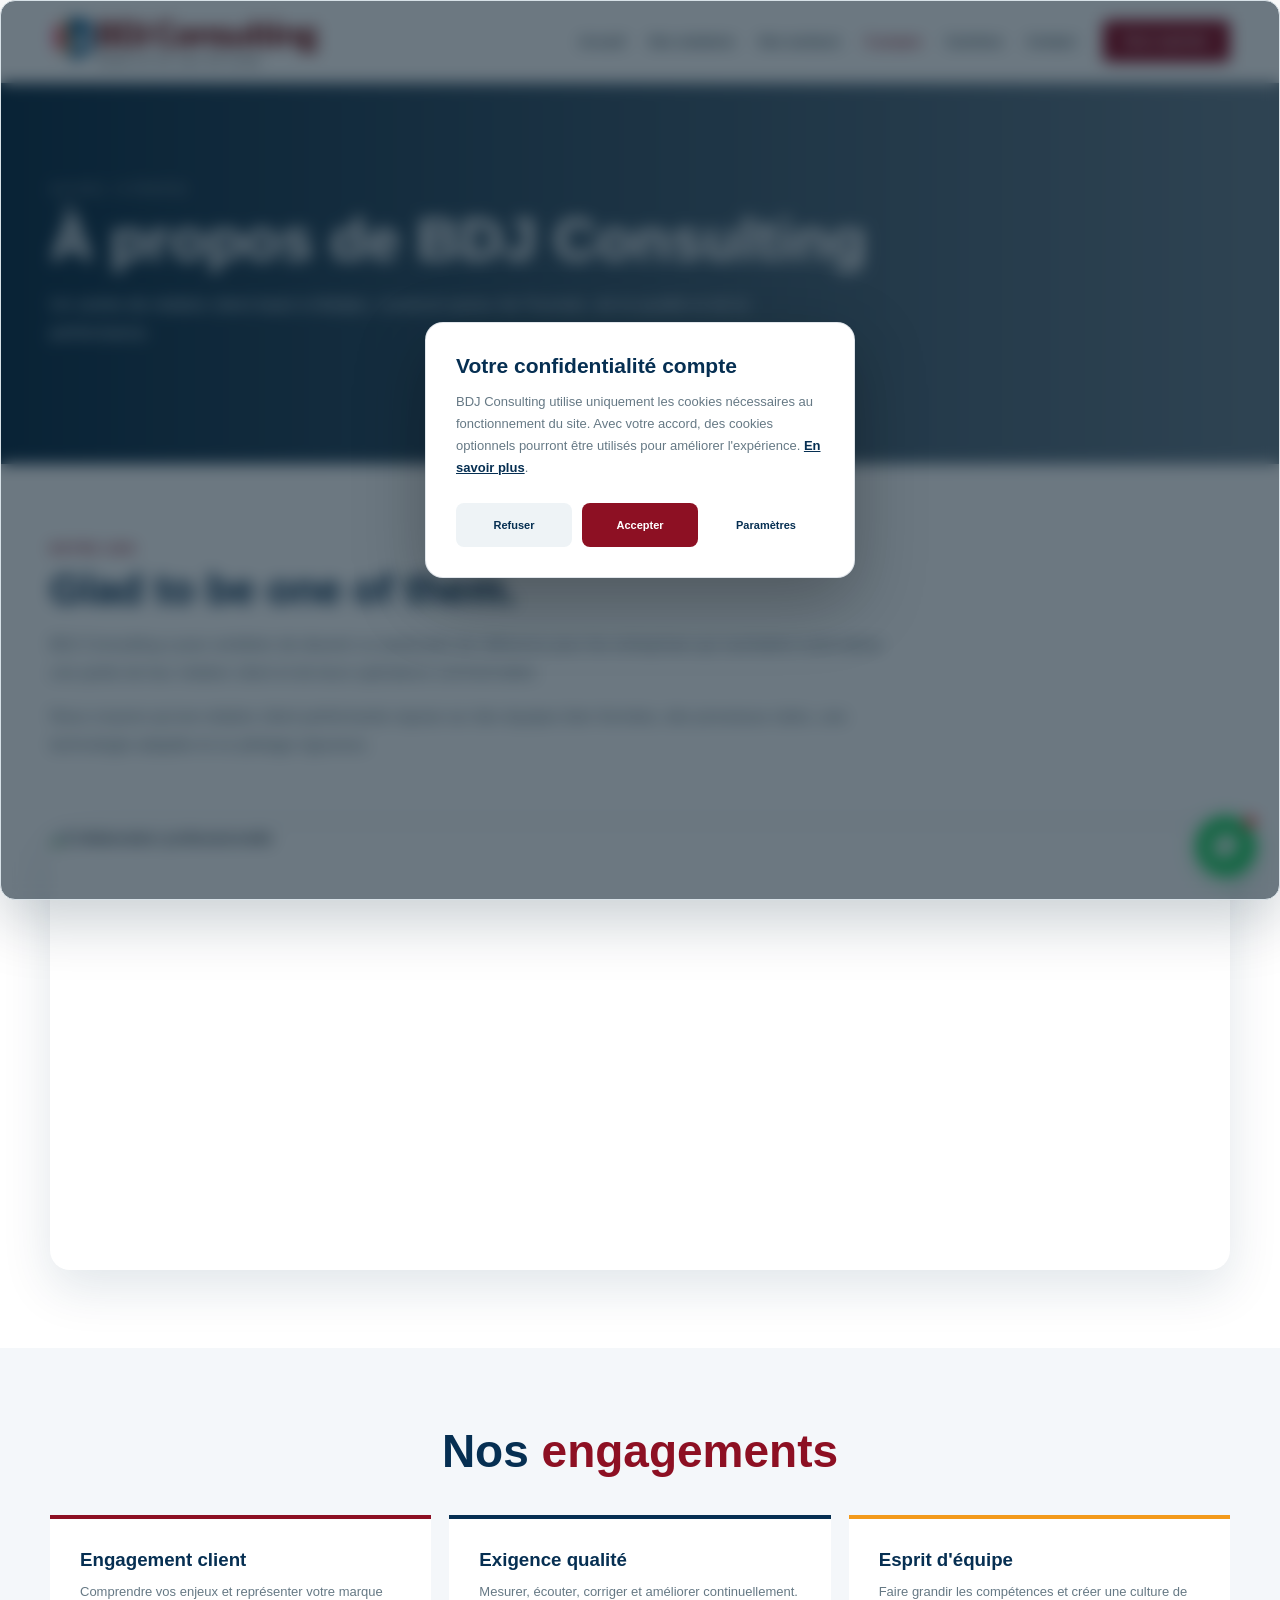
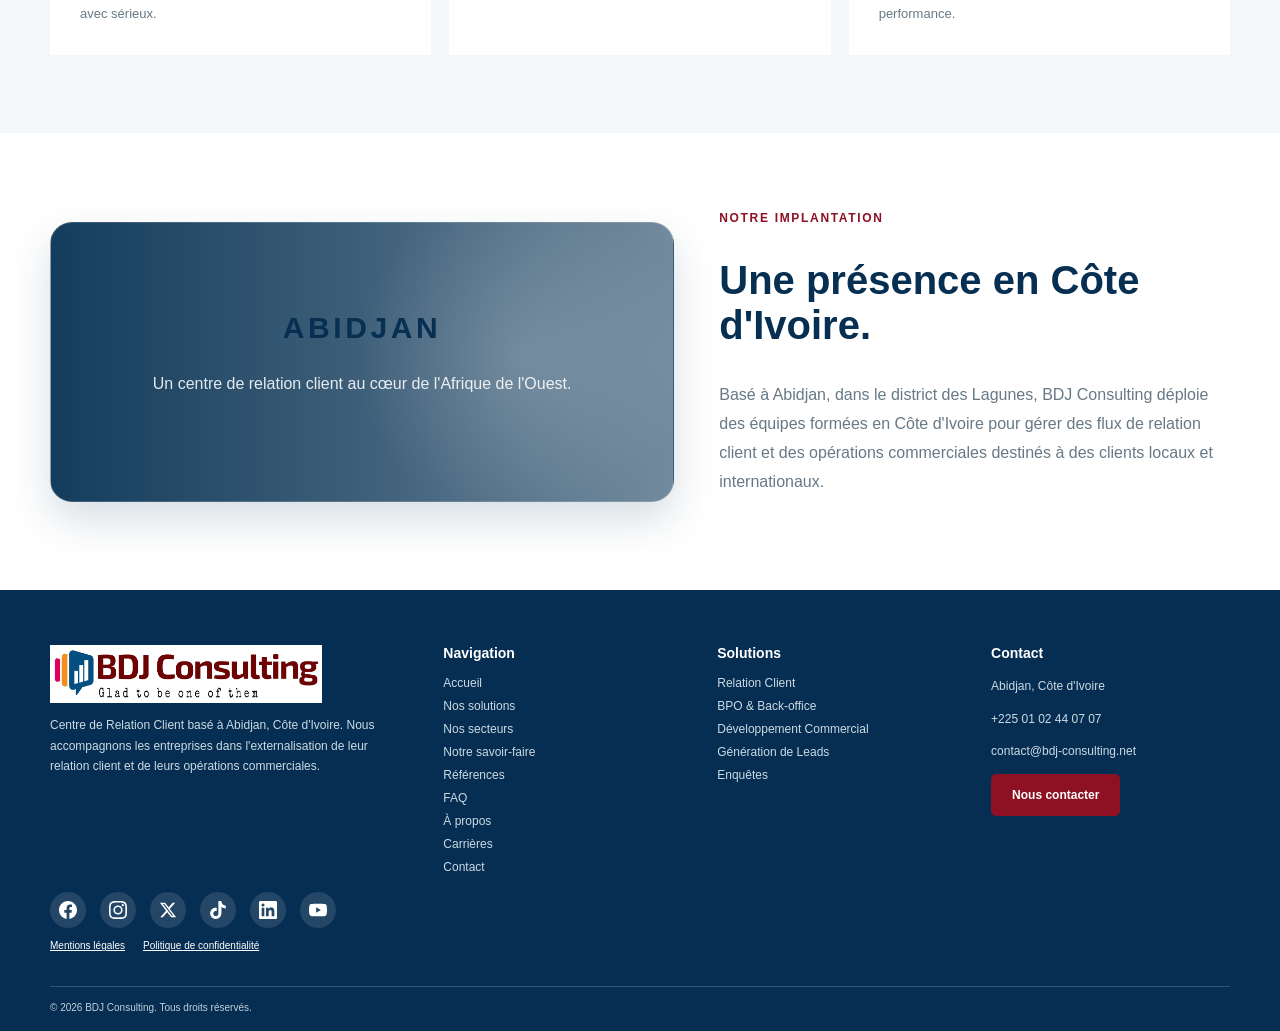
==== commit 02432c23: "feat: tracking consentement, assistant WhatsApp, pages references/faq et SEO local Abidjan" ====
--- a/a-propos.html
+++ b/a-propos.html
@@ -5,15 +5,15 @@
 <meta name="viewport" content="width=device-width,initial-scale=1">
 <title>À Propos | Centre de Relation Client Abidjan | BDJ Consulting</title>
 <meta name="description" content="Découvrez BDJ Consulting, centre de relation client basé à Abidjan (Côte d'Ivoire) : un partenaire orienté sur l'humain, la qualité et la performance opérationnelle.">
-<link rel="canonical" href="https://www.bdj-consulting.ci/a-propos.html">
+<link rel="canonical" href="https://www.bdj-consulting.net/a-propos.html">
 <link rel="icon" type="image/png" sizes="32x32" href="assets/favicon/favicon-32.png">
 <meta property="og:type" content="website">
 <meta property="og:site_name" content="BDJ Consulting">
 <meta property="og:locale" content="fr_CI">
 <meta property="og:title" content="À Propos de BDJ Consulting | Centre de Relation Client Abidjan">
 <meta property="og:description" content="Un centre de relation client basé à Abidjan, construit autour de l'humain, de la qualité et de la performance.">
-<meta property="og:url" content="https://www.bdj-consulting.ci/a-propos.html">
-<meta property="og:image" content="https://www.bdj-consulting.ci/assets/images/logo-bdj-final.png">
+<meta property="og:url" content="https://www.bdj-consulting.net/a-propos.html">
+<meta property="og:image" content="https://www.bdj-consulting.net/assets/images/logo-bdj-final.png">
 <meta name="twitter:card" content="summary">
 <meta name="twitter:title" content="À Propos de BDJ Consulting | Centre de Relation Client Abidjan">
 <meta name="twitter:description" content="Un centre de relation client basé à Abidjan, construit autour de l'humain, de la qualité et de la performance.">
@@ -23,16 +23,16 @@
   "@context":"https://schema.org",
   "@type":"Organization",
   "name":"BDJ Consulting",
-  "url":"https://www.bdj-consulting.ci/",
-  "logo":"https://www.bdj-consulting.ci/assets/images/logo-bdj-final.png",
-  "address":{"@type":"PostalAddress","addressLocality":"Abidjan","addressCountry":"CI"},
+  "url":"https://www.bdj-consulting.net/",
+  "logo":"https://www.bdj-consulting.net/assets/images/logo-bdj-final.png",
+  "address":{"@type":"PostalAddress","streetAddress":"Faya Palace, Cocody","addressLocality":"Abidjan","addressRegion":"Lagunes","addressCountry":"CI"},
   "sameAs":[
-    "https://www.facebook.com/bjconsulting",
-    "https://www.instagram.com/bjconsulting",
-    "https://x.com/bjconsulting",
-    "https://www.tiktok.com/@bjconsulting",
-    "https://www.linkedin.com/company/bjconsulting",
-    "https://www.youtube.com/@bjconsulting"
+    "https://www.facebook.com/bdjconsulting",
+    "https://www.instagram.com/bdjconsulting",
+    "https://x.com/bdjconsulting",
+    "https://www.tiktok.com/@bdjconsulting",
+    "https://www.linkedin.com/company/bdjconsulting",
+    "https://www.youtube.com/@bdjconsulting"
   ]
 }
 </script>
@@ -41,8 +41,8 @@
   "@context":"https://schema.org",
   "@type":"BreadcrumbList",
   "itemListElement":[
-    {"@type":"ListItem","position":1,"name":"Accueil","item":"https://www.bdj-consulting.ci/"},
-    {"@type":"ListItem","position":2,"name":"À propos","item":"https://www.bdj-consulting.ci/a-propos.html"}
+    {"@type":"ListItem","position":1,"name":"Accueil","item":"https://www.bdj-consulting.net/"},
+    {"@type":"ListItem","position":2,"name":"À propos","item":"https://www.bdj-consulting.net/a-propos.html"}
   ]
 }
 </script>
@@ -71,17 +71,17 @@
 
 <footer class="footer"><div class="container"><div class="footer-grid">
 <div><img class="logo" src="assets/images/logo-bdj-final.png" alt="BDJ Consulting"><p>Centre de Relation Client basé à Abidjan, Côte d'Ivoire. Nous accompagnons les entreprises dans l'externalisation de leur relation client et de leurs opérations commerciales.</p></div>
-<div><h3>Navigation</h3><div class="footer-links"><a href="index.html">Accueil</a><a href="solutions.html">Nos solutions</a><a href="secteurs.html">Nos secteurs</a><a href="a-propos.html">À propos</a><a href="savoir-faire.html">Notre savoir-faire</a><a href="carrieres.html">Carrières</a><a href="contact.html">Contact</a></div></div>
+<div><h3>Navigation</h3><div class="footer-links"><a href="index.html">Accueil</a><a href="solutions.html">Nos solutions</a><a href="secteurs.html">Nos secteurs</a><a href="savoir-faire.html">Notre savoir-faire</a><a href="references.html">Références</a><a href="faq.html">FAQ</a><a href="a-propos.html">À propos</a><a href="carrieres.html">Carrières</a><a href="contact.html">Contact</a></div></div>
 <div><h3>Solutions</h3><div class="footer-links"><a href="solutions.html">Relation Client</a><a href="solutions.html">BPO &amp; Back-office</a><a href="solutions.html">Développement Commercial</a><a href="solutions.html">Génération de Leads</a><a href="solutions.html">Enquêtes</a></div></div>
-<div><h3>Contact</h3><p>Abidjan, Côte d'Ivoire</p><p>+225 01 02 44 07 07</p><p>contact@bdj-consulting.ci</p><a class="btn btn-primary" href="contact.html">Nous contacter</a></div>
+<div><h3>Contact</h3><p>Abidjan, Côte d'Ivoire</p><p>+225 01 02 44 07 07</p><p>contact@bdj-consulting.net</p><a class="btn btn-primary" href="contact.html">Nous contacter</a></div>
 </div>
 <div class="footer-social">
-<a href="https://www.facebook.com/bjconsulting" target="_blank" rel="noopener noreferrer" aria-label="Facebook"><svg width="18" height="18" viewBox="0 0 24 24" fill="white"><path d="M24 12.073c0-6.627-5.373-12-12-12s-12 5.373-12 12c0 5.99 4.388 10.954 10.125 11.854v-8.385H7.078v-3.47h3.047V9.43c0-3.007 1.792-4.669 4.533-4.669 1.312 0 2.686.235 2.686.235v2.953H15.83c-1.491 0-1.956.925-1.956 1.874v2.25h3.328l-.532 3.47h-2.796v8.385C19.612 23.027 24 18.062 24 12.073z"/></svg></a>
-<a href="https://www.instagram.com/bjconsulting" target="_blank" rel="noopener noreferrer" aria-label="Instagram"><svg width="18" height="18" viewBox="0 0 24 24" fill="white"><path d="M12 2.163c3.204 0 3.584.012 4.85.07 3.252.148 4.771 1.691 4.919 4.919.058 1.265.069 1.645.069 4.849 0 3.205-.012 3.584-.069 4.849-.149 3.225-1.664 4.771-4.919 4.919-1.266.058-1.644.07-4.85.07-3.204 0-3.584-.012-4.849-.07-3.26-.149-4.771-1.699-4.919-4.92-.058-1.265-.07-1.644-.07-4.849 0-3.204.013-3.583.07-4.849.149-3.227 1.664-4.771 4.919-4.919 1.266-.057 1.645-.069 4.849-.069zM12 0C8.741 0 8.333.014 7.053.072 2.695.272.273 2.69.073 7.052.014 8.333 0 8.741 0 12c0 3.259.014 3.668.072 4.948.2 4.358 2.618 6.78 6.98 6.98C8.333 23.986 8.741 24 12 24c3.259 0 3.668-.014 4.948-.072 4.354-.2 6.782-2.618 6.979-6.98.059-1.28.073-1.689.073-4.948 0-3.259-.014-3.667-.072-4.947-.196-4.354-2.617-6.78-6.979-6.98C15.668.014 15.259 0 12 0zm0 5.838a6.162 6.162 0 100 12.324 6.162 6.162 0 000-12.324zM12 16a4 4 0 110-8 4 4 0 010 8zm6.406-11.845a1.44 1.44 0 100 2.881 1.44 1.44 0 000-2.881z"/></svg></a>
-<a href="https://x.com/bjconsulting" target="_blank" rel="noopener noreferrer" aria-label="X"><svg width="18" height="18" viewBox="0 0 24 24" fill="white"><path d="M18.244 2.25h3.308l-7.227 8.26 8.502 11.24H16.17l-5.214-6.817L4.99 21.75H1.68l7.73-8.835L1.254 2.25H8.08l4.713 6.231zm-1.161 17.52h1.833L7.084 4.126H5.117z"/></svg></a>
-<a href="https://www.tiktok.com/@bjconsulting" target="_blank" rel="noopener noreferrer" aria-label="TikTok"><svg width="18" height="18" viewBox="0 0 24 24" fill="white"><path d="M12.525.02c1.31-.02 2.61-.01 3.91-.02.08 1.53.63 3.09 1.75 4.17 1.12 1.11 2.7 1.62 4.24 1.79v4.03c-1.44-.05-2.89-.35-4.2-.97-.57-.26-1.1-.59-1.62-.93-.01 2.92.01 5.84-.02 8.75-.08 1.4-.54 2.79-1.35 3.94-1.31 1.92-3.58 3.17-5.91 3.21-1.43.08-2.86-.31-4.08-1.03-2.02-1.19-3.44-3.37-3.65-5.71-.02-.5-.03-1-.01-1.49.18-1.9 1.12-3.72 2.58-4.96 1.66-1.44 3.98-2.13 6.15-1.72.02 1.48-.04 2.96-.04 4.44-.99-.32-2.15-.23-3.02.37-.63.41-1.11 1.04-1.36 1.75-.21.51-.15 1.07-.14 1.61.24 1.64 1.82 3.02 3.5 2.87 1.12-.01 2.19-.66 2.77-1.61.19-.33.4-.67.41-1.06.1-1.79.06-3.57.07-5.36.01-4.03-.01-8.05.02-12.07z"/></svg></a>
-<a href="https://www.linkedin.com/company/bjconsulting" target="_blank" rel="noopener noreferrer" aria-label="LinkedIn"><svg width="18" height="18" viewBox="0 0 24 24" fill="white"><path d="M20.447 20.452h-3.554v-5.569c0-1.328-.027-3.037-1.852-3.037-1.853 0-2.136 1.445-2.136 2.939v5.667H9.351V9h3.414v1.561h.046c.477-.9 1.637-1.85 3.37-1.85 3.601 0 4.267 2.37 4.267 5.455v6.286zM5.337 7.433a2.062 2.062 0 01-2.063-2.065 2.064 2.064 0 112.063 2.065zm1.782 13.019H3.555V9h3.564v11.452zM22.225 0H1.771C.792 0 0 .774 0 1.729v20.542C0 23.227.792 24 1.771 24h20.451C23.2 24 24 23.227 24 22.271V1.729C24 .774 23.2 0 22.222 0h.003z"/></svg></a>
-<a href="https://www.youtube.com/@bjconsulting" target="_blank" rel="noopener noreferrer" aria-label="YouTube"><svg width="18" height="18" viewBox="0 0 24 24" fill="white"><path d="M23.498 6.186a3.016 3.016 0 00-2.122-2.136C19.505 3.545 12 3.545 12 3.545s-7.505 0-9.377.505A3.017 3.017 0 00.502 6.186C0 8.07 0 12 0 12s0 3.93.502 5.814a3.016 3.016 0 002.122 2.136c1.871.505 9.376.505 9.376.505s7.505 0 9.377-.505a3.015 3.015 0 002.122-2.136C24 15.93 24 12 24 12s0-3.93-.502-5.814zM9.545 15.568V8.432L15.818 12l-6.273 3.568z"/></svg></a>
+<a href="https://www.facebook.com/bdjconsulting" target="_blank" rel="noopener noreferrer" aria-label="Facebook"><svg width="18" height="18" viewBox="0 0 24 24" fill="white"><path d="M24 12.073c0-6.627-5.373-12-12-12s-12 5.373-12 12c0 5.99 4.388 10.954 10.125 11.854v-8.385H7.078v-3.47h3.047V9.43c0-3.007 1.792-4.669 4.533-4.669 1.312 0 2.686.235 2.686.235v2.953H15.83c-1.491 0-1.956.925-1.956 1.874v2.25h3.328l-.532 3.47h-2.796v8.385C19.612 23.027 24 18.062 24 12.073z"/></svg></a>
+<a href="https://www.instagram.com/bdjconsulting" target="_blank" rel="noopener noreferrer" aria-label="Instagram"><svg width="18" height="18" viewBox="0 0 24 24" fill="white"><path d="M12 2.163c3.204 0 3.584.012 4.85.07 3.252.148 4.771 1.691 4.919 4.919.058 1.265.069 1.645.069 4.849 0 3.205-.012 3.584-.069 4.849-.149 3.225-1.664 4.771-4.919 4.919-1.266.058-1.644.07-4.85.07-3.204 0-3.584-.012-4.849-.07-3.26-.149-4.771-1.699-4.919-4.92-.058-1.265-.07-1.644-.07-4.849 0-3.204.013-3.583.07-4.849.149-3.227 1.664-4.771 4.919-4.919 1.266-.057 1.645-.069 4.849-.069zM12 0C8.741 0 8.333.014 7.053.072 2.695.272.273 2.69.073 7.052.014 8.333 0 8.741 0 12c0 3.259.014 3.668.072 4.948.2 4.358 2.618 6.78 6.98 6.98C8.333 23.986 8.741 24 12 24c3.259 0 3.668-.014 4.948-.072 4.354-.2 6.782-2.618 6.979-6.98.059-1.28.073-1.689.073-4.948 0-3.259-.014-3.667-.072-4.947-.196-4.354-2.617-6.78-6.979-6.98C15.668.014 15.259 0 12 0zm0 5.838a6.162 6.162 0 100 12.324 6.162 6.162 0 000-12.324zM12 16a4 4 0 110-8 4 4 0 010 8zm6.406-11.845a1.44 1.44 0 100 2.881 1.44 1.44 0 000-2.881z"/></svg></a>
+<a href="https://x.com/bdjconsulting" target="_blank" rel="noopener noreferrer" aria-label="X"><svg width="18" height="18" viewBox="0 0 24 24" fill="white"><path d="M18.244 2.25h3.308l-7.227 8.26 8.502 11.24H16.17l-5.214-6.817L4.99 21.75H1.68l7.73-8.835L1.254 2.25H8.08l4.713 6.231zm-1.161 17.52h1.833L7.084 4.126H5.117z"/></svg></a>
+<a href="https://www.tiktok.com/@bdjconsulting" target="_blank" rel="noopener noreferrer" aria-label="TikTok"><svg width="18" height="18" viewBox="0 0 24 24" fill="white"><path d="M12.525.02c1.31-.02 2.61-.01 3.91-.02.08 1.53.63 3.09 1.75 4.17 1.12 1.11 2.7 1.62 4.24 1.79v4.03c-1.44-.05-2.89-.35-4.2-.97-.57-.26-1.1-.59-1.62-.93-.01 2.92.01 5.84-.02 8.75-.08 1.4-.54 2.79-1.35 3.94-1.31 1.92-3.58 3.17-5.91 3.21-1.43.08-2.86-.31-4.08-1.03-2.02-1.19-3.44-3.37-3.65-5.71-.02-.5-.03-1-.01-1.49.18-1.9 1.12-3.72 2.58-4.96 1.66-1.44 3.98-2.13 6.15-1.72.02 1.48-.04 2.96-.04 4.44-.99-.32-2.15-.23-3.02.37-.63.41-1.11 1.04-1.36 1.75-.21.51-.15 1.07-.14 1.61.24 1.64 1.82 3.02 3.5 2.87 1.12-.01 2.19-.66 2.77-1.61.19-.33.4-.67.41-1.06.1-1.79.06-3.57.07-5.36.01-4.03-.01-8.05.02-12.07z"/></svg></a>
+<a href="https://www.linkedin.com/company/bdjconsulting" target="_blank" rel="noopener noreferrer" aria-label="LinkedIn"><svg width="18" height="18" viewBox="0 0 24 24" fill="white"><path d="M20.447 20.452h-3.554v-5.569c0-1.328-.027-3.037-1.852-3.037-1.853 0-2.136 1.445-2.136 2.939v5.667H9.351V9h3.414v1.561h.046c.477-.9 1.637-1.85 3.37-1.85 3.601 0 4.267 2.37 4.267 5.455v6.286zM5.337 7.433a2.062 2.062 0 01-2.063-2.065 2.064 2.064 0 112.063 2.065zm1.782 13.019H3.555V9h3.564v11.452zM22.225 0H1.771C.792 0 0 .774 0 1.729v20.542C0 23.227.792 24 1.771 24h20.451C23.2 24 24 23.227 24 22.271V1.729C24 .774 23.2 0 22.222 0h.003z"/></svg></a>
+<a href="https://www.youtube.com/@bdjconsulting" target="_blank" rel="noopener noreferrer" aria-label="YouTube"><svg width="18" height="18" viewBox="0 0 24 24" fill="white"><path d="M23.498 6.186a3.016 3.016 0 00-2.122-2.136C19.505 3.545 12 3.545 12 3.545s-7.505 0-9.377.505A3.017 3.017 0 00.502 6.186C0 8.07 0 12 0 12s0 3.93.502 5.814a3.016 3.016 0 002.122 2.136c1.871.505 9.376.505 9.376.505s7.505 0 9.377-.505a3.015 3.015 0 002.122-2.136C24 15.93 24 12 24 12s0-3.93-.502-5.814zM9.545 15.568V8.432L15.818 12l-6.273 3.568z"/></svg></a>
 </div>
 <div style="margin-top:12px;display:flex;gap:18px;flex-wrap:wrap;font-size:10px"><a href="mentions-legales.html">Mentions légales</a><a href="politique-confidentialite.html">Politique de confidentialité</a></div><div class="copyright">© 2026 BDJ Consulting. Tous droits réservés.</div></div></footer>
 <div class="cookie-consent" id="cookie-consent" role="dialog" aria-label="Gestion des cookies">
@@ -91,6 +91,7 @@
 <p>BDJ Consulting utilise uniquement les cookies nécessaires au fonctionnement du site. Avec votre accord, des cookies optionnels pourront être utilisés pour améliorer l'expérience. <a href="politique-confidentialite.html#cookies">En savoir plus</a>.</p>
 </div>
 <div class="cookie-actions">
+<button class="cookie-refuse" id="cookie-refuse" type="button">Refuser</button>
 <button class="cookie-accept" id="cookie-accept" type="button">Accepter</button>
 <button class="cookie-settings" id="cookie-settings" type="button">Paramètres</button>
 </div>
@@ -115,4 +116,5 @@
 </button>
 </div>
 <script src="assets/js/main.js"></script>
+<script src="assets/js/tracking.js"></script>
 </body></html>
--- a/assets/css/style.css
+++ b/assets/css/style.css
@@ -841,7 +841,7 @@
 }
 .cookie-actions{
   display:grid !important;
-  grid-template-columns:1fr 1fr !important;
+  grid-template-columns:repeat(3,1fr) !important;
   gap:10px !important;
   width:100% !important;
 }
@@ -867,3 +867,21 @@
     padding:24px !important;
   }
 }
+
+/* ============================================================
+   V6.1.6 — RÉFÉRENCES & FAQ
+   ============================================================ */
+.ref-grid{display:grid;grid-template-columns:repeat(3,1fr);gap:18px}
+.ref-card{background:#fff;border:1px solid var(--line);border-radius:16px;padding:24px;box-shadow:0 8px 30px rgba(6,47,82,.04)}
+.ref-logo{height:62px;border:1px dashed #ccd9e1;border-radius:12px;display:flex;align-items:center;justify-content:center;color:#9fb3c0;font-size:11px;font-weight:800;letter-spacing:.08em;text-transform:uppercase;margin-bottom:16px;background:#f8fbfd}
+.ref-card h3{font-size:17px;color:var(--navy);margin:0 0 8px}
+.ref-card p{font-size:13px;line-height:1.65;color:var(--muted);margin:0}
+.faq-list{max-width:820px;margin:0 auto}
+.faq-item{border:1px solid var(--line);border-radius:12px;background:#fff;margin-bottom:12px;overflow:hidden}
+.faq-item summary{cursor:pointer;list-style:none;padding:18px 52px 18px 22px;font-weight:800;color:var(--navy);font-size:15px;position:relative}
+.faq-item summary::-webkit-details-marker{display:none}
+.faq-item summary::after{content:"+";position:absolute;right:22px;top:14px;font-size:22px;color:var(--red);font-weight:700}
+.faq-item[open] summary::after{content:"\2212"}
+.faq-item p{margin:0;padding:0 22px 20px;color:var(--muted);font-size:13px;line-height:1.75}
+@media(max-width:900px){.ref-grid{grid-template-columns:1fr 1fr}}
+@media(max-width:640px){.ref-grid{grid-template-columns:1fr}}
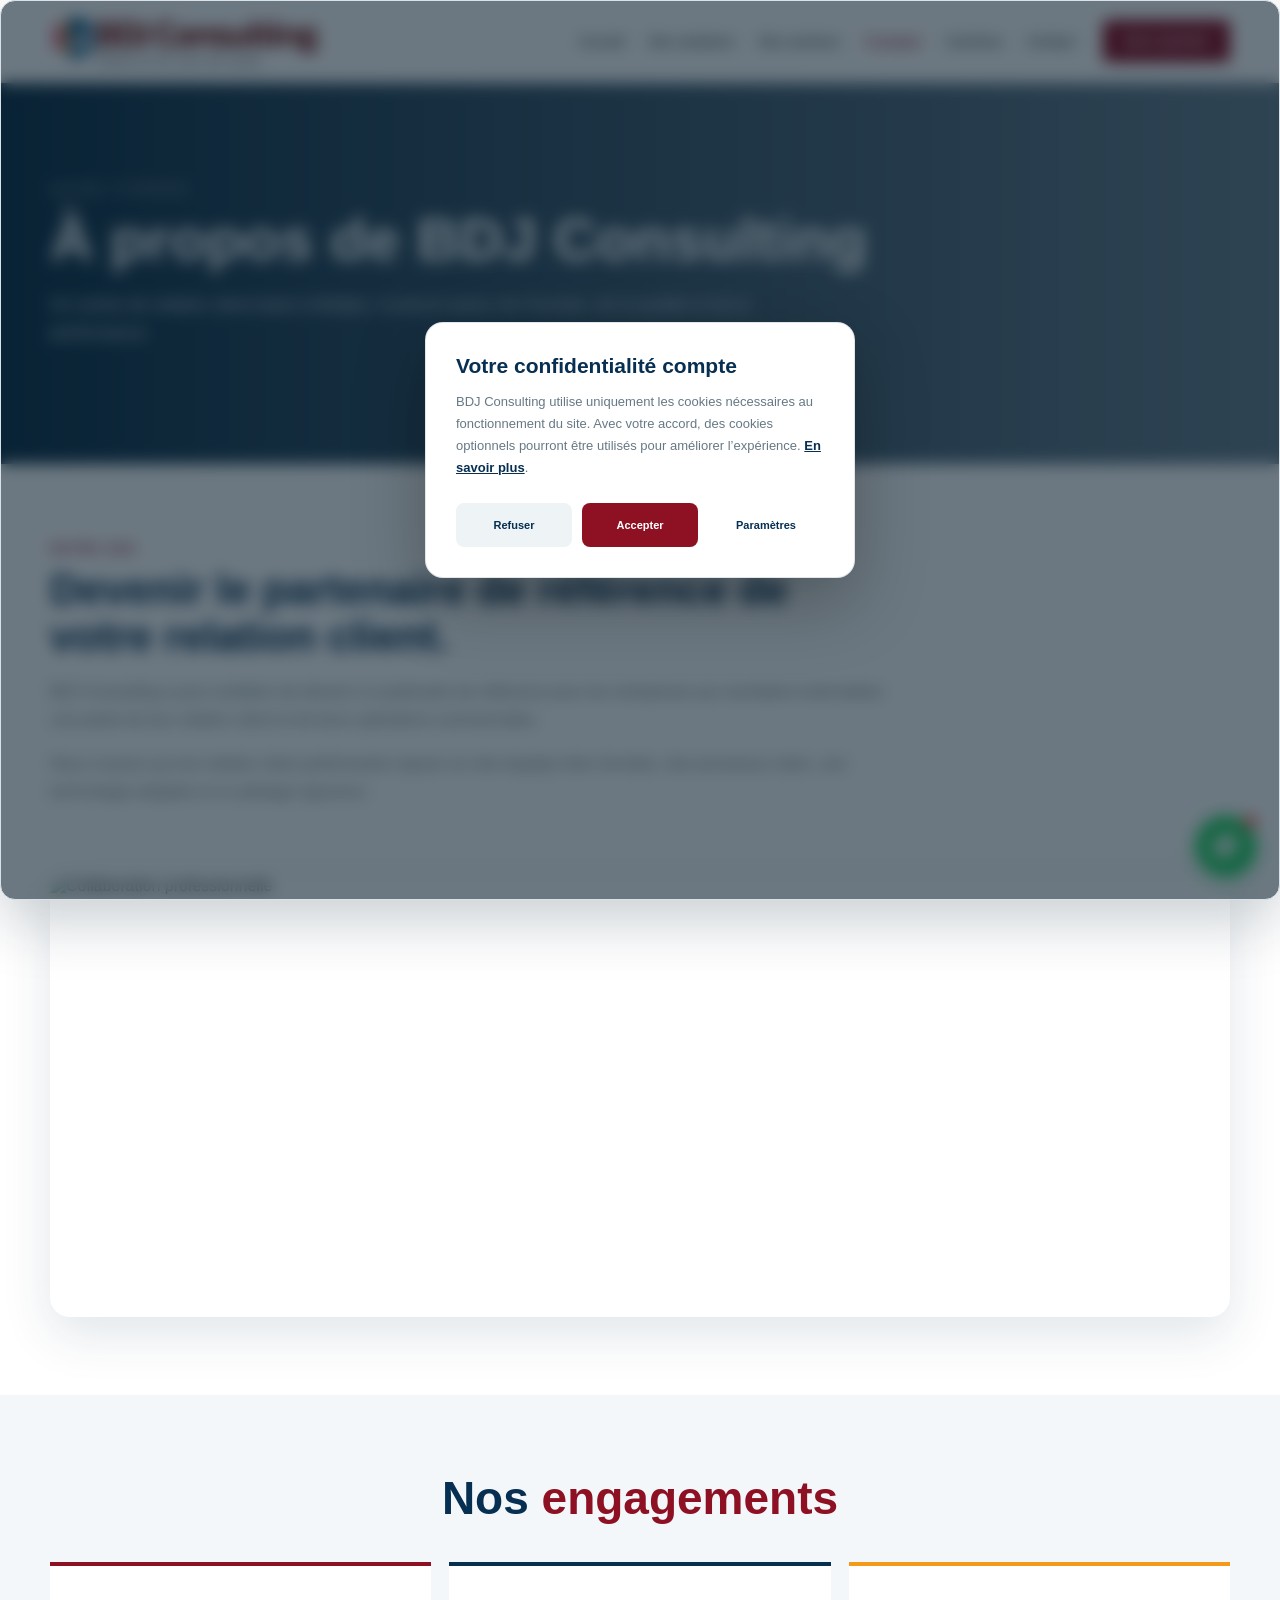
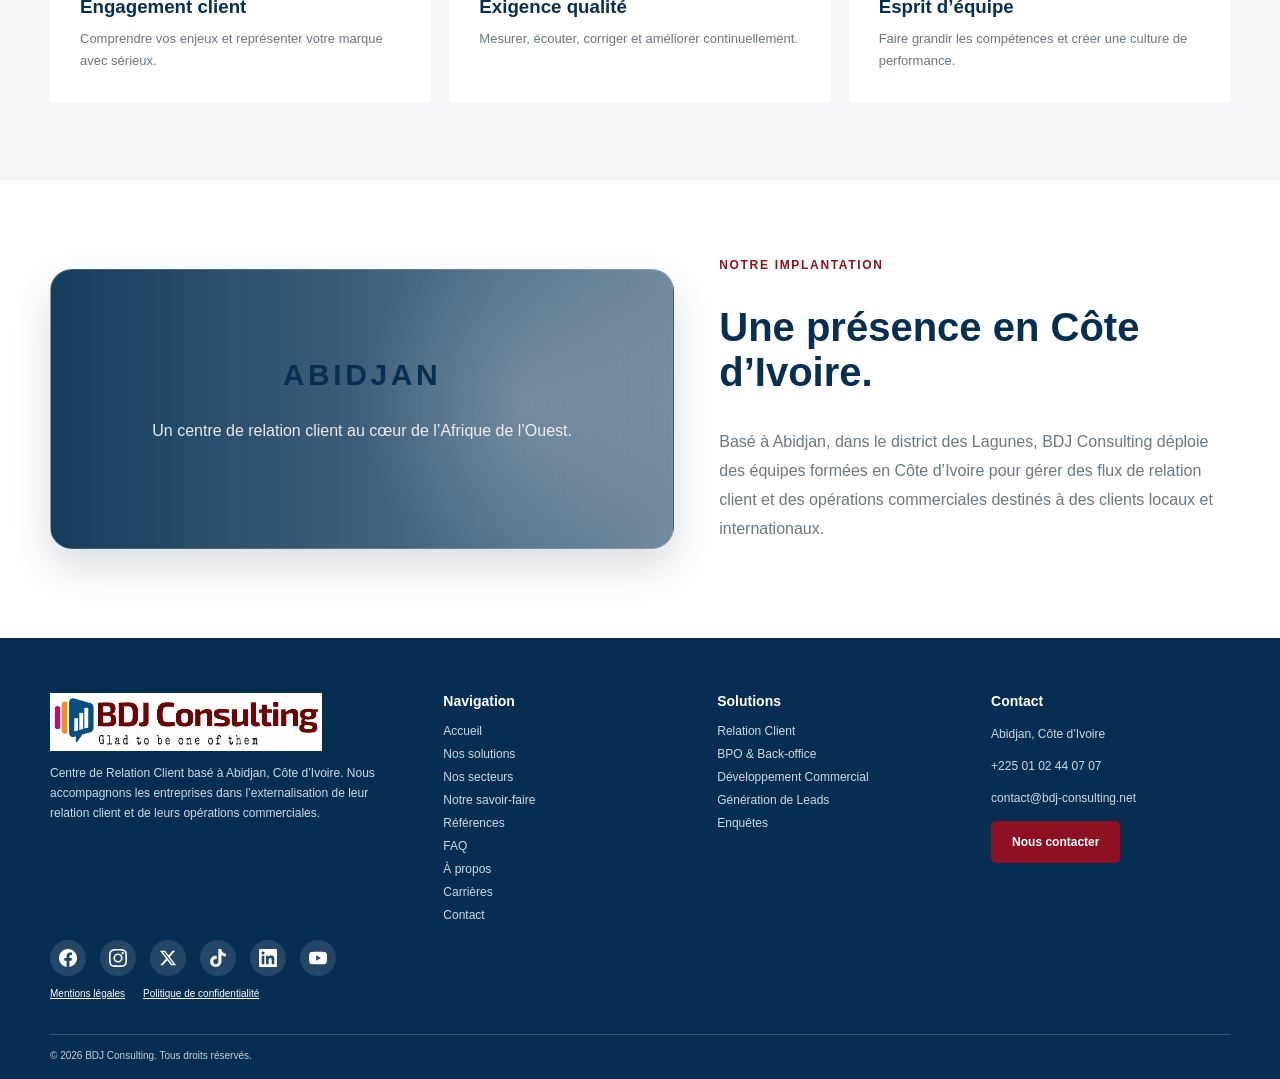
==== commit b8ad85c4: "fix: retirer statistiques placeholder, titres FR et typographie francaise (apostrophes, espaces inse" ====
--- a/a-propos.html
+++ b/a-propos.html
@@ -4,19 +4,19 @@
 <meta charset="utf-8">
 <meta name="viewport" content="width=device-width,initial-scale=1">
 <title>À Propos | Centre de Relation Client Abidjan | BDJ Consulting</title>
-<meta name="description" content="Découvrez BDJ Consulting, centre de relation client basé à Abidjan (Côte d'Ivoire) : un partenaire orienté sur l'humain, la qualité et la performance opérationnelle.">
+<meta name="description" content="Découvrez BDJ Consulting, centre de relation client basé à Abidjan (Côte d’Ivoire) : un partenaire orienté sur l’humain, la qualité et la performance opérationnelle.">
 <link rel="canonical" href="https://www.bdj-consulting.net/a-propos.html">
 <link rel="icon" type="image/png" sizes="32x32" href="assets/favicon/favicon-32.png">
 <meta property="og:type" content="website">
 <meta property="og:site_name" content="BDJ Consulting">
 <meta property="og:locale" content="fr_CI">
 <meta property="og:title" content="À Propos de BDJ Consulting | Centre de Relation Client Abidjan">
-<meta property="og:description" content="Un centre de relation client basé à Abidjan, construit autour de l'humain, de la qualité et de la performance.">
+<meta property="og:description" content="Un centre de relation client basé à Abidjan, construit autour de l’humain, de la qualité et de la performance.">
 <meta property="og:url" content="https://www.bdj-consulting.net/a-propos.html">
 <meta property="og:image" content="https://www.bdj-consulting.net/assets/images/logo-bdj-final.png">
 <meta name="twitter:card" content="summary">
 <meta name="twitter:title" content="À Propos de BDJ Consulting | Centre de Relation Client Abidjan">
-<meta name="twitter:description" content="Un centre de relation client basé à Abidjan, construit autour de l'humain, de la qualité et de la performance.">
+<meta name="twitter:description" content="Un centre de relation client basé à Abidjan, construit autour de l’humain, de la qualité et de la performance.">
 <link rel="stylesheet" href="assets/css/style.css">
 <script type="application/ld+json">
 {
@@ -63,17 +63,17 @@
 </div></header>
 
 <main>
-<section class="page-hero"><div class="container"><div class="breadcrumb">Accueil / À propos</div><h1>À propos de BDJ Consulting</h1><p>Un centre de relation client basé à Abidjan, construit autour de l'humain, de la qualité et de la performance.</p></div></section>
-<section class="section"><div class="container"><div class="intro"><div><div class="kicker">Notre ADN</div><h2>Glad to be one of them.</h2><p>BDJ Consulting a pour ambition de devenir un partenaire de référence pour les entreprises qui souhaitent externaliser une partie de leur relation client et de leurs opérations commerciales.</p><p>Nous croyons qu'une relation client performante repose sur des équipes bien formées, des processus clairs, une technologie adaptée et un pilotage rigoureux.</p></div><div class="photo"><img src="https://images.pexels.com/photos/3869649/pexels-photo-3869649.jpeg?auto=compress&amp;cs=tinysrgb&amp;w=1400" alt="Collaboration professionnelle"></div></div></div></section>
-<section class="section section-light"><div class="container"><div class="section-head"><h2>Nos <span>engagements</span></h2></div><div class="three-axis"><div class="axis"><h3>Engagement client</h3><p>Comprendre vos enjeux et représenter votre marque avec sérieux.</p></div><div class="axis"><h3>Exigence qualité</h3><p>Mesurer, écouter, corriger et améliorer continuellement.</p></div><div class="axis"><h3>Esprit d'équipe</h3><p>Faire grandir les compétences et créer une culture de performance.</p></div></div></div></section>
-<section class="section"><div class="container"><div class="presence"><div class="map-card"><div><strong>ABIDJAN</strong><p>Un centre de relation client au cœur de l'Afrique de l'Ouest.</p></div></div><div><div class="kicker">Notre implantation</div><h2 style="font-size:40px;color:var(--navy)">Une présence en Côte d'Ivoire.</h2><p style="color:var(--muted);line-height:1.8">Basé à Abidjan, dans le district des Lagunes, BDJ Consulting déploie des équipes formées en Côte d'Ivoire pour gérer des flux de relation client et des opérations commerciales destinés à des clients locaux et internationaux.</p></div></div></div></section>
+<section class="page-hero"><div class="container"><div class="breadcrumb">Accueil / À propos</div><h1>À propos de BDJ Consulting</h1><p>Un centre de relation client basé à Abidjan, construit autour de l’humain, de la qualité et de la performance.</p></div></section>
+<section class="section"><div class="container"><div class="intro"><div><div class="kicker">Notre ADN</div><h2>Devenir le partenaire de référence de votre relation client.</h2><p>BDJ Consulting a pour ambition de devenir un partenaire de référence pour les entreprises qui souhaitent externaliser une partie de leur relation client et de leurs opérations commerciales.</p><p>Nous croyons qu’une relation client performante repose sur des équipes bien formées, des processus clairs, une technologie adaptée et un pilotage rigoureux.</p></div><div class="photo"><img src="https://images.pexels.com/photos/3869649/pexels-photo-3869649.jpeg?auto=compress&amp;cs=tinysrgb&amp;w=1400" alt="Collaboration professionnelle"></div></div></div></section>
+<section class="section section-light"><div class="container"><div class="section-head"><h2>Nos <span>engagements</span></h2></div><div class="three-axis"><div class="axis"><h3>Engagement client</h3><p>Comprendre vos enjeux et représenter votre marque avec sérieux.</p></div><div class="axis"><h3>Exigence qualité</h3><p>Mesurer, écouter, corriger et améliorer continuellement.</p></div><div class="axis"><h3>Esprit d’équipe</h3><p>Faire grandir les compétences et créer une culture de performance.</p></div></div></div></section>
+<section class="section"><div class="container"><div class="presence"><div class="map-card"><div><strong>ABIDJAN</strong><p>Un centre de relation client au cœur de l’Afrique de l’Ouest.</p></div></div><div><div class="kicker">Notre implantation</div><h2 style="font-size:40px;color:var(--navy)">Une présence en Côte d’Ivoire.</h2><p style="color:var(--muted);line-height:1.8">Basé à Abidjan, dans le district des Lagunes, BDJ Consulting déploie des équipes formées en Côte d’Ivoire pour gérer des flux de relation client et des opérations commerciales destinés à des clients locaux et internationaux.</p></div></div></div></section>
 </main>
 
 <footer class="footer"><div class="container"><div class="footer-grid">
-<div><img class="logo" src="assets/images/logo-bdj-final.png" alt="BDJ Consulting"><p>Centre de Relation Client basé à Abidjan, Côte d'Ivoire. Nous accompagnons les entreprises dans l'externalisation de leur relation client et de leurs opérations commerciales.</p></div>
+<div><img class="logo" src="assets/images/logo-bdj-final.png" alt="BDJ Consulting"><p>Centre de Relation Client basé à Abidjan, Côte d’Ivoire. Nous accompagnons les entreprises dans l’externalisation de leur relation client et de leurs opérations commerciales.</p></div>
 <div><h3>Navigation</h3><div class="footer-links"><a href="index.html">Accueil</a><a href="solutions.html">Nos solutions</a><a href="secteurs.html">Nos secteurs</a><a href="savoir-faire.html">Notre savoir-faire</a><a href="references.html">Références</a><a href="faq.html">FAQ</a><a href="a-propos.html">À propos</a><a href="carrieres.html">Carrières</a><a href="contact.html">Contact</a></div></div>
 <div><h3>Solutions</h3><div class="footer-links"><a href="solutions.html">Relation Client</a><a href="solutions.html">BPO &amp; Back-office</a><a href="solutions.html">Développement Commercial</a><a href="solutions.html">Génération de Leads</a><a href="solutions.html">Enquêtes</a></div></div>
-<div><h3>Contact</h3><p>Abidjan, Côte d'Ivoire</p><p>+225 01 02 44 07 07</p><p>contact@bdj-consulting.net</p><a class="btn btn-primary" href="contact.html">Nous contacter</a></div>
+<div><h3>Contact</h3><p>Abidjan, Côte d’Ivoire</p><p>+225 01 02 44 07 07</p><p>contact@bdj-consulting.net</p><a class="btn btn-primary" href="contact.html">Nous contacter</a></div>
 </div>
 <div class="footer-social">
 <a href="https://www.facebook.com/bdjconsulting" target="_blank" rel="noopener noreferrer" aria-label="Facebook"><svg width="18" height="18" viewBox="0 0 24 24" fill="white"><path d="M24 12.073c0-6.627-5.373-12-12-12s-12 5.373-12 12c0 5.99 4.388 10.954 10.125 11.854v-8.385H7.078v-3.47h3.047V9.43c0-3.007 1.792-4.669 4.533-4.669 1.312 0 2.686.235 2.686.235v2.953H15.83c-1.491 0-1.956.925-1.956 1.874v2.25h3.328l-.532 3.47h-2.796v8.385C19.612 23.027 24 18.062 24 12.073z"/></svg></a>
@@ -88,7 +88,7 @@
 <div class="cookie-inner">
 <div class="cookie-copy">
 <h3>Votre confidentialité compte</h3>
-<p>BDJ Consulting utilise uniquement les cookies nécessaires au fonctionnement du site. Avec votre accord, des cookies optionnels pourront être utilisés pour améliorer l'expérience. <a href="politique-confidentialite.html#cookies">En savoir plus</a>.</p>
+<p>BDJ Consulting utilise uniquement les cookies nécessaires au fonctionnement du site. Avec votre accord, des cookies optionnels pourront être utilisés pour améliorer l’expérience. <a href="politique-confidentialite.html#cookies">En savoir plus</a>.</p>
 </div>
 <div class="cookie-actions">
 <button class="cookie-refuse" id="cookie-refuse" type="button">Refuser</button>
--- a/assets/css/style.css
+++ b/assets/css/style.css
@@ -58,12 +58,6 @@
 .photo{border-radius:20px;overflow:hidden;box-shadow:0 18px 50px rgba(6,47,82,.12)}
 .photo img{width:100%;height:440px;object-fit:cover}
 
-.statbar{display:grid;grid-template-columns:repeat(4,1fr);background:var(--navy);border-radius:15px;color:#fff;overflow:hidden;margin-top:50px}
-.stat{padding:24px;border-right:1px solid rgba(255,255,255,.25);text-align:center}
-.stat:last-child{border:0}
-.stat strong{font-size:31px;display:block}
-.stat small{font-size:11px;line-height:1.35;color:#dce8ef}
-
 .cards{display:grid;grid-template-columns:repeat(3,1fr);gap:18px}
 .card{background:#fff;border:1px solid var(--line);border-radius:16px;padding:28px;box-shadow:0 8px 30px rgba(6,47,82,.04);transition:.25s}
 .card:hover{transform:translateY(-4px);box-shadow:0 18px 40px rgba(6,47,82,.1)}
@@ -136,7 +130,6 @@
  .intro,.presence,.career-box{grid-template-columns:1fr}
  .cards,.three-axis,.quote-grid{grid-template-columns:1fr 1fr}
  .sectors{grid-template-columns:1fr 1fr}
- .statbar{grid-template-columns:1fr 1fr}.stat:nth-child(2){border:0}
  .footer-grid{grid-template-columns:1fr 1fr}
 }
 @media(max-width:700px){
@@ -147,7 +140,6 @@
  .hero h1{font-size:40px}.hero .slogan{font-size:19px}
  .cards,.three-axis,.quote-grid,.service-detail,.form-grid{grid-template-columns:1fr}
  .sectors{grid-template-columns:1fr}
- .statbar{grid-template-columns:1fr}.stat{border-right:0;border-bottom:1px solid rgba(255,255,255,.2)}
  .footer-grid{grid-template-columns:1fr}
  .section{padding:58px 0}.page-hero{padding:75px 0}
 }
